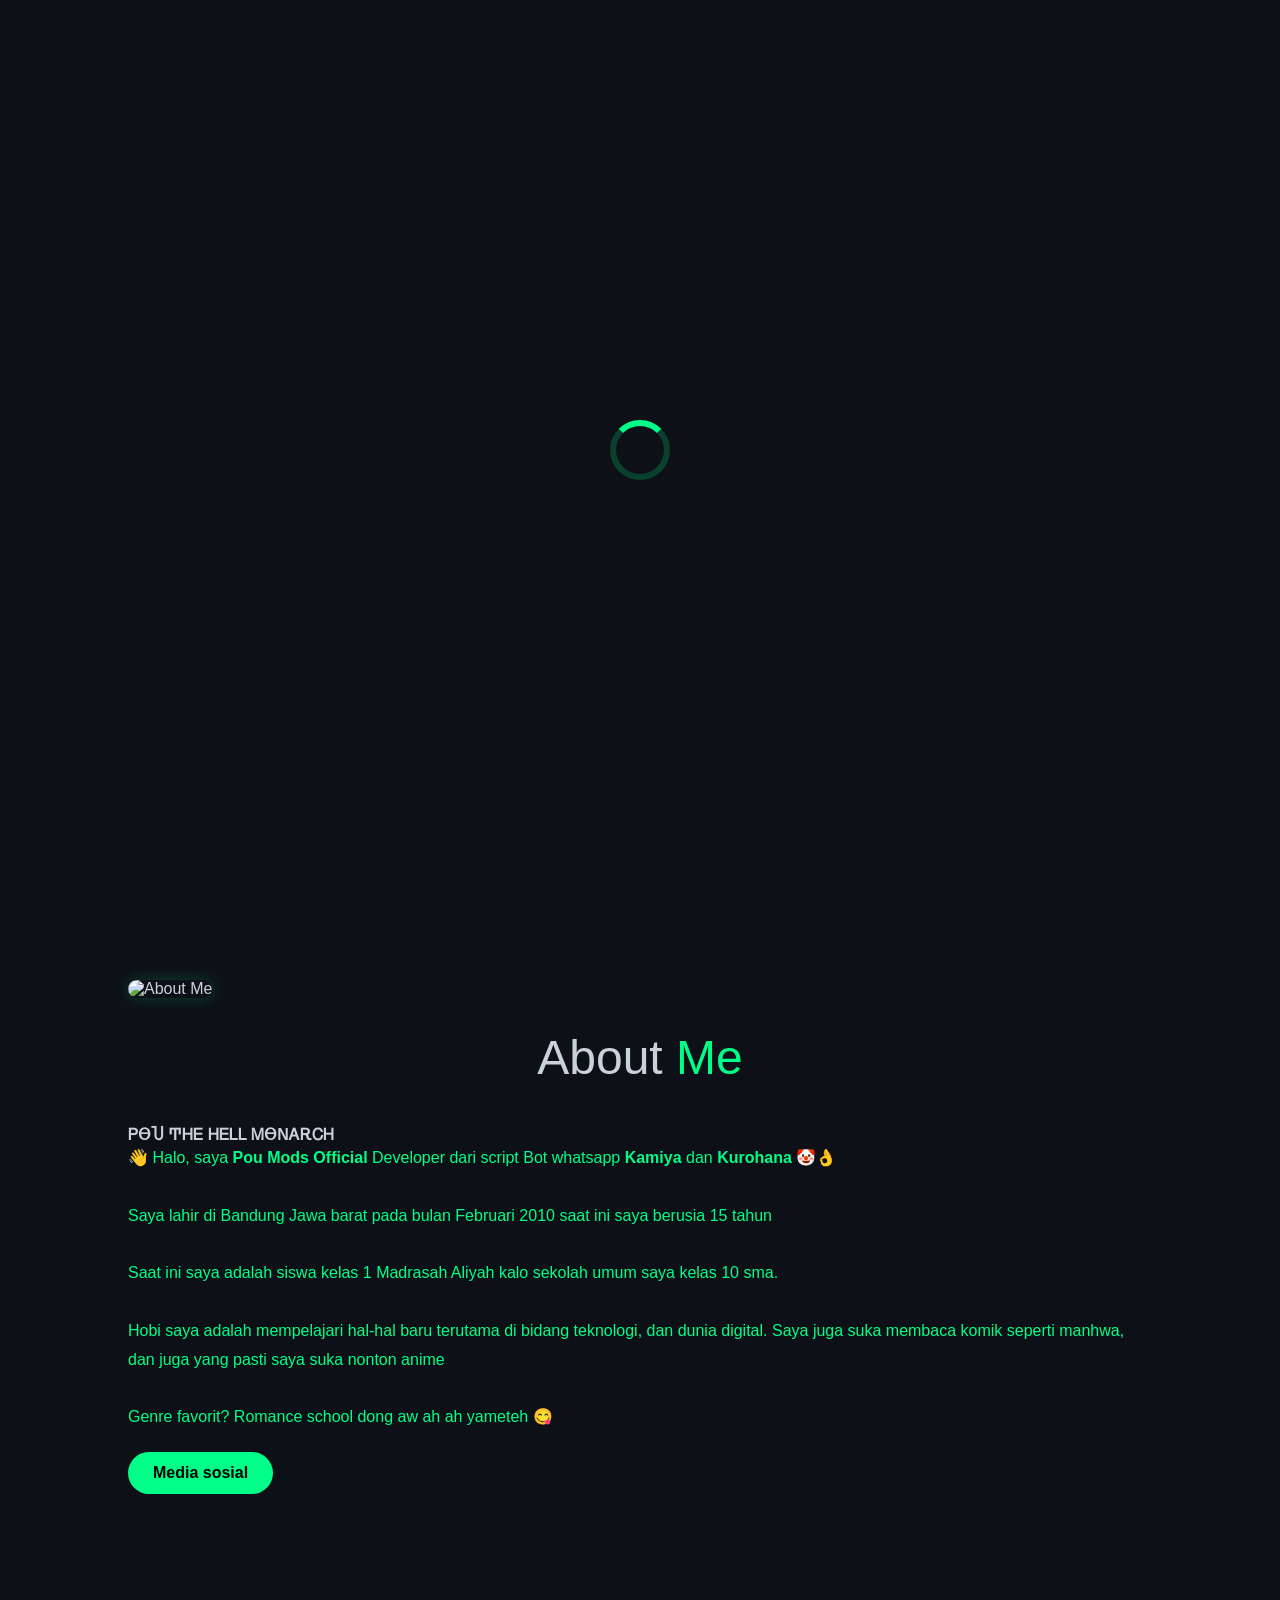
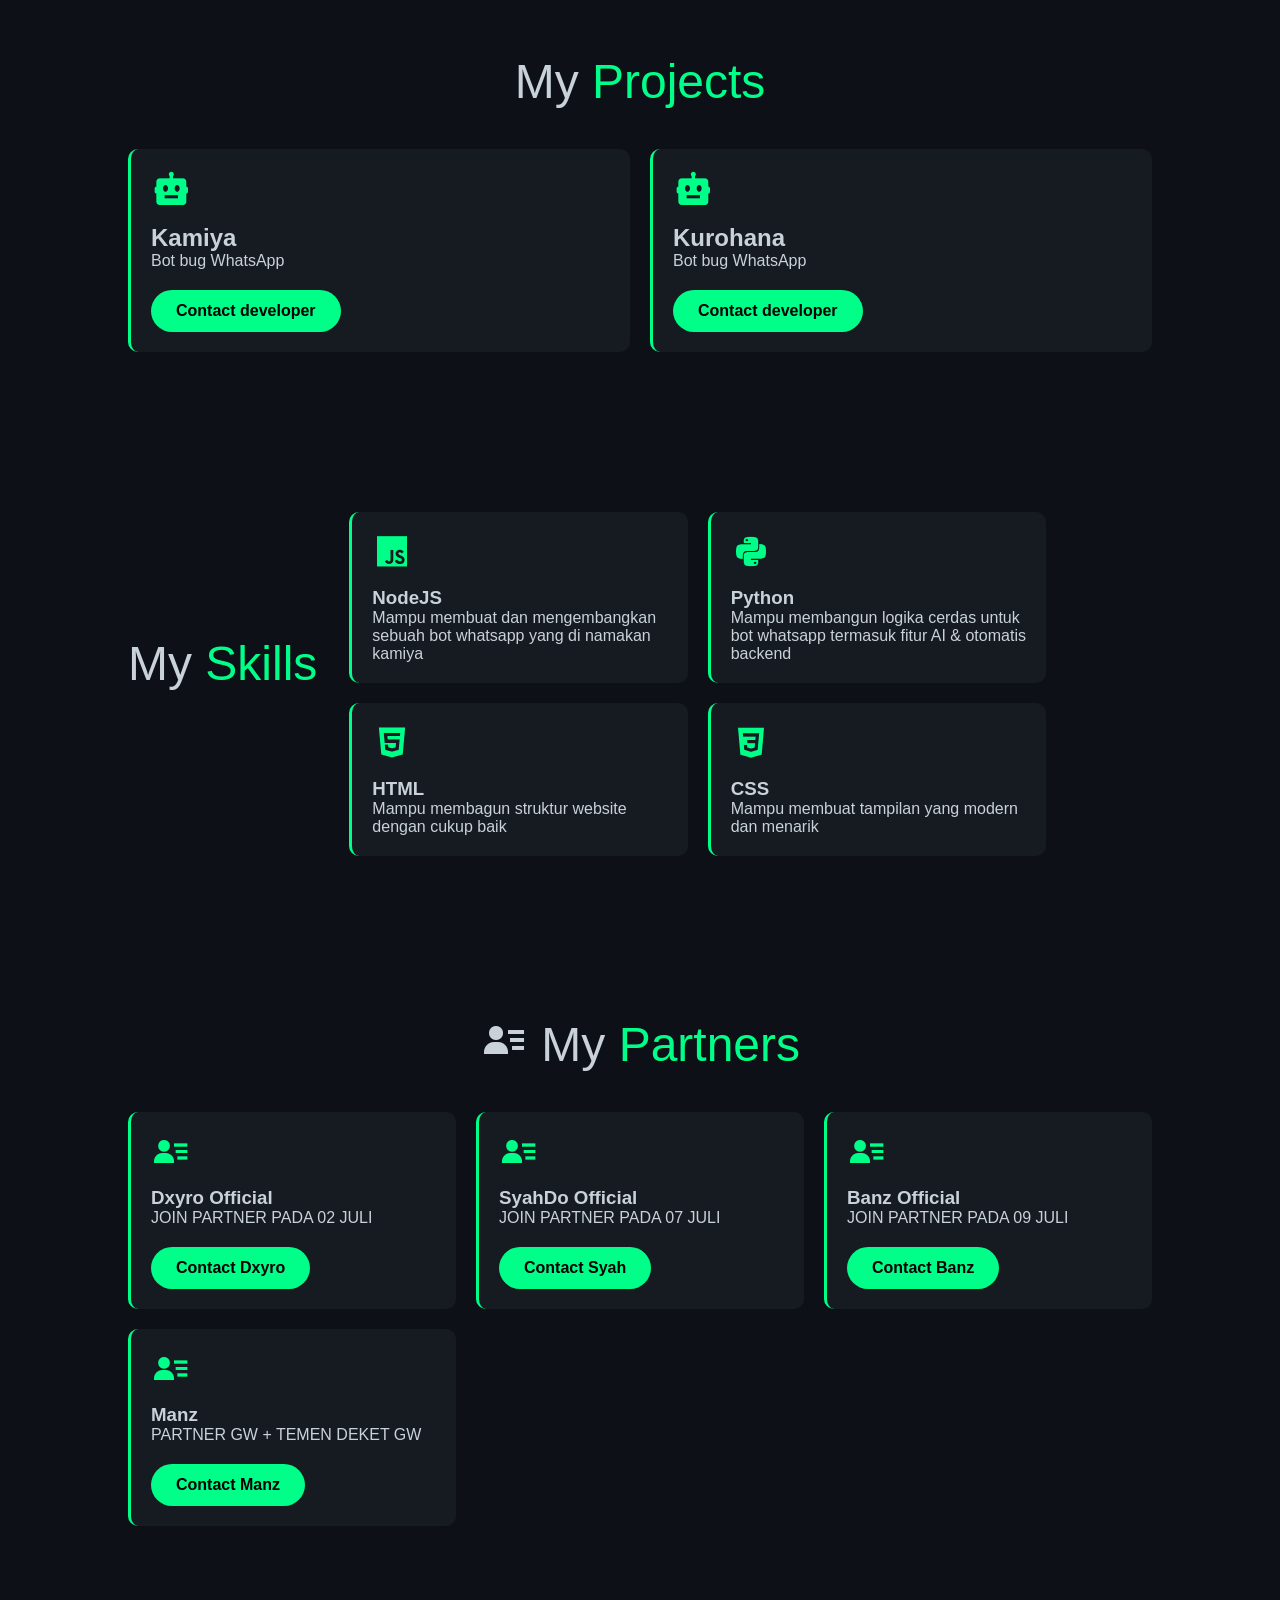
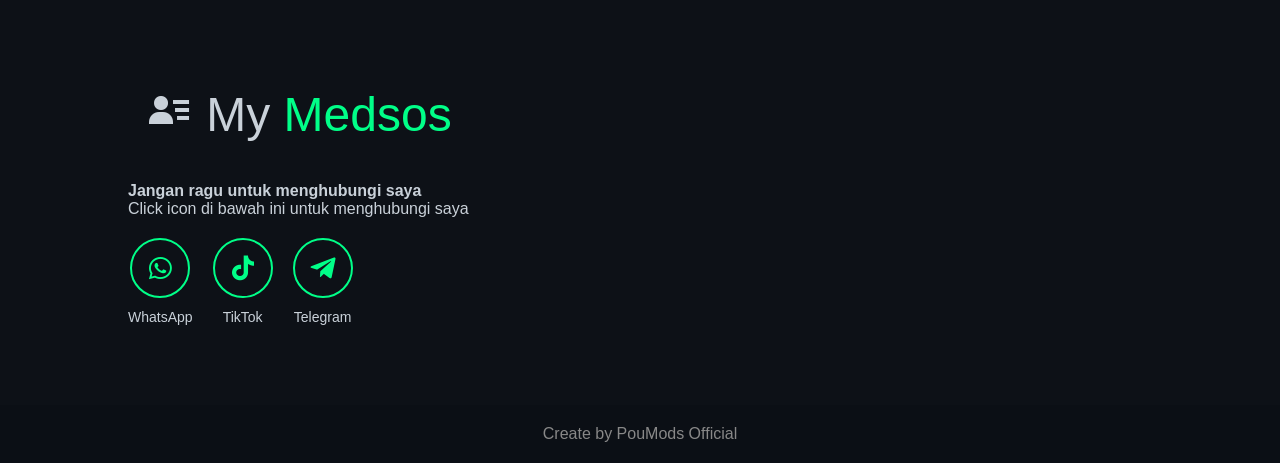
==== index.html @ e36f5d34 "index.html" ====
<!DOCTYPE html>
<html lang="en">
<head>
  <meta charset="UTF-8" />
  <meta name="viewport" content="width=device-width, initial-scale=1.0"/>
  <title>Portfolio - Pou Mods Official</title>
  <link rel="icon" type="image/png" href="favicon.png" />
  <link href="https://unpkg.com/boxicons@2.1.4/css/boxicons.min.css" rel="stylesheet" />
  <script src="https://unpkg.com/typed.js@2.1.0/dist/typed.umd.js"></script>
  <script src="https://unpkg.com/scrollreveal"></script>
  <meta name="description" content="Pou - Developer script bot whatsapp">
  <meta name="keywords" content="WhatsApp bot developer, web developer, Hosting">
  <meta property="og:title" content="Pou THE HELL MONARCH">
  <meta property="og:description" content="PouMods Official">
  <meta property="og:image" content="https://files.catbox.moe/50kcs8.jpg">
  <style>
   :root {
  --bg-color: #0d1117;
  --second-bg-color: #161b22;
  --text-color: #c9d1d9;
  --main-color: #00ff88;
}

html {
  scroll-behavior: smooth;
  overflow-x: hidden;
}

* {
  margin: 0;
  padding: 0;
  box-sizing: border-box;
  font-family: 'Poppins', sans-serif;
}
body {
  background-color: var(--bg-color);
  background-image: url('https://img1.pixhost.to/images/6988/618746518_rizzhosting.jpg');
  background-repeat: no-repeat;
  background-position: top center;
  background-size: contain;
  background-attachment: scroll;
  color: var(--text-color);
  min-height: 100vh;
  font-family: 'Poppins', sans-serif;
  overflow-x: hidden;
}

#preloader {
  background: var(--bg-color) url('https://i.gifer.com/ZZ5H.gif') no-repeat center center;
  height: 100vh;
  width: 100%;
  position: fixed;
  z-index: 999;
}

header {
  position: fixed;
  top: 0;
  left: 0;
  width: 100%;
  padding: 20px 10%;
  background: var(--second-bg-color);
  display: flex;
  justify-content: space-between;
  align-items: center;
  z-index: 100;
}

.menu-toggle {
  display: none;
  font-size: 28px;
  color: var(--main-color);
  cursor: pointer;
}

.navbar {
  display: flex;
  gap: 30px;
  align-items: center;
}

.navbar a {
  font-size: 18px;
  color: var(--text-color);
  text-decoration: none;
  position: relative;
  transition: 0.3s;
  padding: 5px 0;
}

.navbar a:hover,
.navbar a.active {
  color: var(--main-color);
}

.navbar a::after {
  content: "";
  position: absolute;
  bottom: 0;
  left: 0;
  height: 2px;
  width: 0;
  background-color: var(--main-color);
  transition: 0.3s ease;
}

.navbar a:hover::after,
.navbar a.active::after {
  width: 100%;
}

.logo {
  font-size: 25px;
  font-weight: bold;
  color: var(--main-color);
}

@media (max-width: 768px) {
  .menu-toggle {
    display: block;
    z-index: 101;
  }

  .navbar {
    position: absolute;
    top: 100%;
    right: 0;
    background: var(--second-bg-color);
    flex-direction: column;
    align-items: flex-start;
    width: 200px;
    padding: 20px;
    transform: translateX(100%);
    transition: 0.3s ease;
    box-shadow: 0 0 15px rgba(0, 255, 136, 0.2);
  }

  .navbar.active {
    transform: translateX(0);
  }

  .navbar a {
    margin: 10px 0;
  }
}

section {
  padding: 80px 10%;
  scroll-margin-top: 80px;
}

.home {
  display: flex;
  align-items: center;
  height: 100vh;
  background: url('wallpaper.jpg') no-repeat center center/cover;
}

.home-content {
  max-width: 600px;
  background: rgba(0, 255, 136, 0.05);
  border-left: 3px solid var(--main-color);
  padding: 20px 25px;
  border-radius: 15px;
  box-shadow: 0 0 15px rgba(0, 255, 136, 0.15);
}

.home-content h1,
.home-content h3,
.home-content p {
  margin-bottom: 15px;
}

.home-content h3 span {
  color: var(--main-color);
}

.btn-box {
  display: inline-block;
  padding: 12px 25px;
  background: var(--main-color);
  color: #000;
  font-weight: bold;
  border-radius: 30px;
  text-decoration: none;
  transition: 0.3s;
  margin-top: 20px;
}

.btn-box:hover {
  background: transparent;
  border: 2px solid var(--main-color);
  color: var(--main-color);
}

.home-sci {
  display: flex;
  gap: 15px;
  margin-top: 20px;
}

.home-sci a {
  width: 45px;
  height: 45px;
  border: 2px solid var(--main-color);
  border-radius: 50%;
  display: flex;
  align-items: center;
  justify-content: center;
  color: var(--main-color);
  transition: 0.3s;
  text-decoration: none;
}

.home-sci a:hover {
  background: var(--main-color);
  color: var(--bg-color);
  transform: scale(1.1);
}

.sub-title {
  font-size: 48px;
  text-align: center;
  margin-bottom: 40px;
}

.sub-title span {
  color: var(--main-color);
}

.about,
.skills {
  display: flex;
  gap: 2rem;
  flex-wrap: wrap;
  align-items: center;
}

.about-img img {
  width: 100%;
  max-width: 500px;
  border-radius: 10px;
  box-shadow: 0 0 15px rgba(0, 255, 136, 0.2);
}

.services-list {
  display: grid;
  grid-template-columns: repeat(auto-fit, minmax(250px, 1fr));
  gap: 20px;
}

.services-list div {
  background: var(--second-bg-color);
  padding: 20px;
  border-radius: 10px;
  border-left: 3px solid var(--main-color);
  transition: 0.3s;
}

.services-list div:hover {
  background: var(--main-color);
  color: #000;
}

.services-list div i {
  font-size: 40px;
  margin-bottom: 15px;
  color: var(--main-color);
}

.services-list div:hover i {
  color: #000;
}

.contact {
  display: flex;
  flex-wrap: wrap;
  gap: 2rem;
}

.last-text {
  text-align: center;
  padding: 20px;
  background: #0b0f15;
  color: #888;
}

.top {
  position: fixed;
  bottom: 20px;
  right: 20px;
}

.top i {
  background: var(--main-color);
  color: var(--bg-color);
  padding: 10px;
  border-radius: 50%;
}

.contact-icons {
  display: flex;
  gap: 20px;
  flex-wrap: wrap;
  justify-content: flex-start;
  margin-top: 20px;
}

.contact-icons .social-icon {
  display: flex;
  flex-direction: column;
  align-items: center;
  gap: 6px;
}

.contact-icons .social-icon a {
  width: 60px;
  height: 60px;
  font-size: 30px;
  border: 2px solid var(--main-color);
  border-radius: 50%;
  display: flex;
  align-items: center;
  justify-content: center;
  color: var(--main-color);
  transition: 0.3s;
  text-decoration: none;
}

.contact-icons .social-icon span {
  font-size: 14px;
  color: var(--text-color);
  margin-top: 5px;
}

.contact-icons .social-icon a:hover {
  background: var(--main-color);
  color: var(--bg-color);
  transform: scale(1.1);
}
#preloader {
  background: var(--bg-color);
  height: 100vh;
  width: 100%;
  position: fixed;
  z-index: 999;
  display: flex;
  align-items: center;
  justify-content: center;
}

.spinner {
  width: 60px;
  height: 60px;
  border: 6px solid rgba(0, 255, 136, 0.2);
  border-top: 6px solid var(--main-color);
  border-radius: 50%;
  animation: spin 1s linear infinite;
}

@keyframes spin {
  0% { transform: rotate(0deg); }
  100% { transform: rotate(360deg); }
}
  </style>
</head>
<body>
<div id="preloader">
  <div class="spinner"></div>
</div>

<header class="header">
  <div class="menu-toggle" id="menu-toggle">
    <i class='bx bx-menu'></i>
  </div>
  <nav class="navbar" id="navbar">
    <a href="#" class="active">Home</a>
    <a href="#about">About</a>
    <a href="#services">Projects</a>
    <a href="#partners">Partner</a>
    <a href="#skills">Skills</a>
    <a href="#contact">Contact</a>
  </nav>
</header>

  <section class="home">
    <div class="home-content glass-effect">
      <h3>🙋Halo saya</h3>
      <h1>PouMods Official</h1>
      <h3><span class="text"></span></h3>
      <p> Jarang terlihat bukan berarti tak terlibat masi kutunggu waktu yang pas untuk kembali berdansa </p>
      <div class="home-sci">
        <a href="https://wa.me/+6283177843144"><i class="bx bxl-whatsapp"></i></a>
        <a href="https://www.tiktok.com/@poualwayssolo?_t=ZS-8xlXAdPJHqJ&_r=1"><i class="bx bxl-tiktok"></i></a>
        <a href="https://t.me/Pouskibudi"><i class="bx bxl-telegram"></i></a>
      </div>
      <a href="#contact" class="btn-box">View social media</a>
    </div>
  </section>

  <section class="about" id="about">
    <div class="about-img">
      <img src="https://files.catbox.moe/kwe4c3.jpeg" alt="About Me">
    </div>
    <div class="about-text glass-effect">
      <div class="sub-title">About <span>Me</span></div>
      <h4>ᏢϴႮ ͲᎻᎬ ᎻᎬᏞᏞ ᎷϴΝᎪᎡᏟᎻ</h4>
      <p style="color: var(--main-color); line-height: 1.8;">
  👋 Halo, saya <strong> Pou Mods Official </strong> Developer dari script Bot whatsapp <strong>Kamiya</strong> dan <strong>Kurohana</strong> 🤡👌 <br><br>
  
  Saya lahir di Bandung Jawa barat pada bulan Februari 2010 saat ini saya berusia 15 tahun <br><br>
  
  Saat ini saya adalah siswa kelas 1 Madrasah Aliyah 
  kalo sekolah umum saya kelas 10 sma.<br><br>
  
 Hobi saya adalah mempelajari hal-hal baru terutama di bidang teknologi, dan dunia digital. Saya juga suka membaca komik seperti manhwa, dan juga yang pasti saya suka nonton anime<br><br>
  
Genre favorit? Romance school dong aw ah ah yameteh 😋
</p>
      <a href="#contact" class="btn-box">Media sosial</a>
    </div>
  </section>

  <section class="services" id="services">
    <div class="sub-title">My <span>Projects</span></div>
    <div class="services-list">
      <div>
        <i class='bx bxs-bot'></i>
        <h2>Kamiya</h2>
        <p>Bot bug WhatsApp</p>
        <a href="https://wa.me/6283177843144" class="btn-box">Contact developer</a>
      </div>
      <div>
        <i class='bx bxs-bot'></i>
        <h2>Kurohana</h2>
        <p>Bot bug WhatsApp</p>
        <a href="https://wa.me/6283177843144" class="btn-box">Contact developer</a>
      </div>
    </div>
  </section>

  <section class="skills" id="skills">
    <div class="sub-title">My <span>Skills</span></div>
    <div class="services-list">
      <div><i class='bx bxl-javascript'></i><h3>NodeJS</h3><p>Mampu membuat dan mengembangkan sebuah bot whatsapp yang di namakan kamiya</p></div>
      <div><i class='bx bxl-python'></i><h3>Python</h3><p>Mampu membangun logika cerdas untuk bot whatsapp termasuk fitur AI & otomatis backend</p></div>
      <div><i class='bx bxl-html5'></i><h3>HTML</h3><p>Mampu membagun struktur website dengan cukup baik</p></div>
      <div><i class='bx bxl-css3'></i><h3>CSS</h3><p>Mampu membuat tampilan yang modern dan menarik</p></div>
    </div>
  </section>
  
  <section class="partners" id="partners">
  <div class="sub-title"><i class='bx bxs-user-detail'></i> My <span>Partners</span></div>
  <div class="services-list">
    <div>
      <i class='bx bxs-user-detail'></i>
      <h3>Dxyro Official</h3>
      <p>JOIN PARTNER PADA 02 JULI</p>
      <a href="https://t.me/dxyroo" class="btn-box">Contact Dxyro</a>
    </div>
    <div>
      <i class='bx bxs-user-detail'></i>
      <h3>SyahDo Official</h3>
      <p>JOIN PARTNER PADA 07 JULI</p>
      <a href="https://t.me/syahv2doffc" class="btn-box">Contact Syah</a>
    </div>
    <div>
      <i class='bx bxs-user-detail'></i>
      <h3>Banz Official</h3>
      <p>JOIN PARTNER PADA 09 JULI</p>
      <a href="https://t.me/BanzXvip" class="btn-box">Contact Banz</a>
    </div>
    <div>
      <i class='bx bxs-user-detail'></i>
      <h3>Manz</h3>
      <p>PARTNER GW + TEMEN DEKET GW</p>
      <a href="https://t.me/franscrash" class="btn-box">Contact Manz</a>
    </div>
  </div>
</section>

<section class="contact" id="contact">
  <div class="contact-text glass-effect">
    <div class="sub-title">
      <i class='bx bxs-user-detail'></i> My <span>Medsos</span>
    </div>
    <h4>Jangan ragu untuk menghubungi saya</h4>
    <p>Click icon di bawah ini untuk menghubungi saya</p>

    <div class="contact-icons">
      <div class="social-icon">
        <a href="https://wa.me/+6283177843144"><i class="bx bxl-whatsapp"></i></a>
        <span>WhatsApp</span>
      </div>
      <div class="social-icon">
        <a href="https://www.tiktok.com/@poualwayssolo?_t=ZS-8xlXAdPJHqJ&_r=1"><i class="bx bxl-tiktok"></i></a>
        <span>TikTok</span>
      </div>
      <div class="social-icon">
        <a href="https://t.me/Pouskibudi"><i class="bx bxl-telegram"></i></a>
        <span>Telegram</span>
      </div>
    </div>
  </div>
</section>

<div class="last-text"><p>Create by PouMods Official</p></div>
<a href="#" class="top"><i class='bx bx-up-arrow-alt'></i></a>

<script>
  const typed = new Typed(".text", {
    strings: [
      " Hai saya Pou",
      " Developer script Kamiya dan Kuroha",
      " emm gw suka tobrut "
    ],
    typeSpeed: 85,
    backSpeed: 75,
    backDelay: 85,
    loop: true
  });

  window.addEventListener("load", function () {
    document.getElementById("preloader").style.display = "none";
  });

  ScrollReveal({
    reset: false,
    distance: '50px',
    duration: 1500,
    delay: 300,
    easing: 'ease-in-out'
  });

  ScrollReveal().reveal('.home-content', { origin: 'top', interval: 200 });
  ScrollReveal().reveal('.about-img', { origin: 'left' });
  ScrollReveal().reveal('.about-text', { origin: 'right' });
  ScrollReveal().reveal('.services-list div', { origin: 'bottom', interval: 200 });
  ScrollReveal().reveal('.skills .services-list div', { origin: 'bottom', interval: 200 });
  ScrollReveal().reveal('.contact-text', { origin: 'left' });

  const menuToggle = document.getElementById('menu-toggle');
  const navbar = document.getElementById('navbar');
  menuToggle.addEventListener('click', () => {
    navbar.classList.toggle('active');
  });
</script>
</body>
      </html>
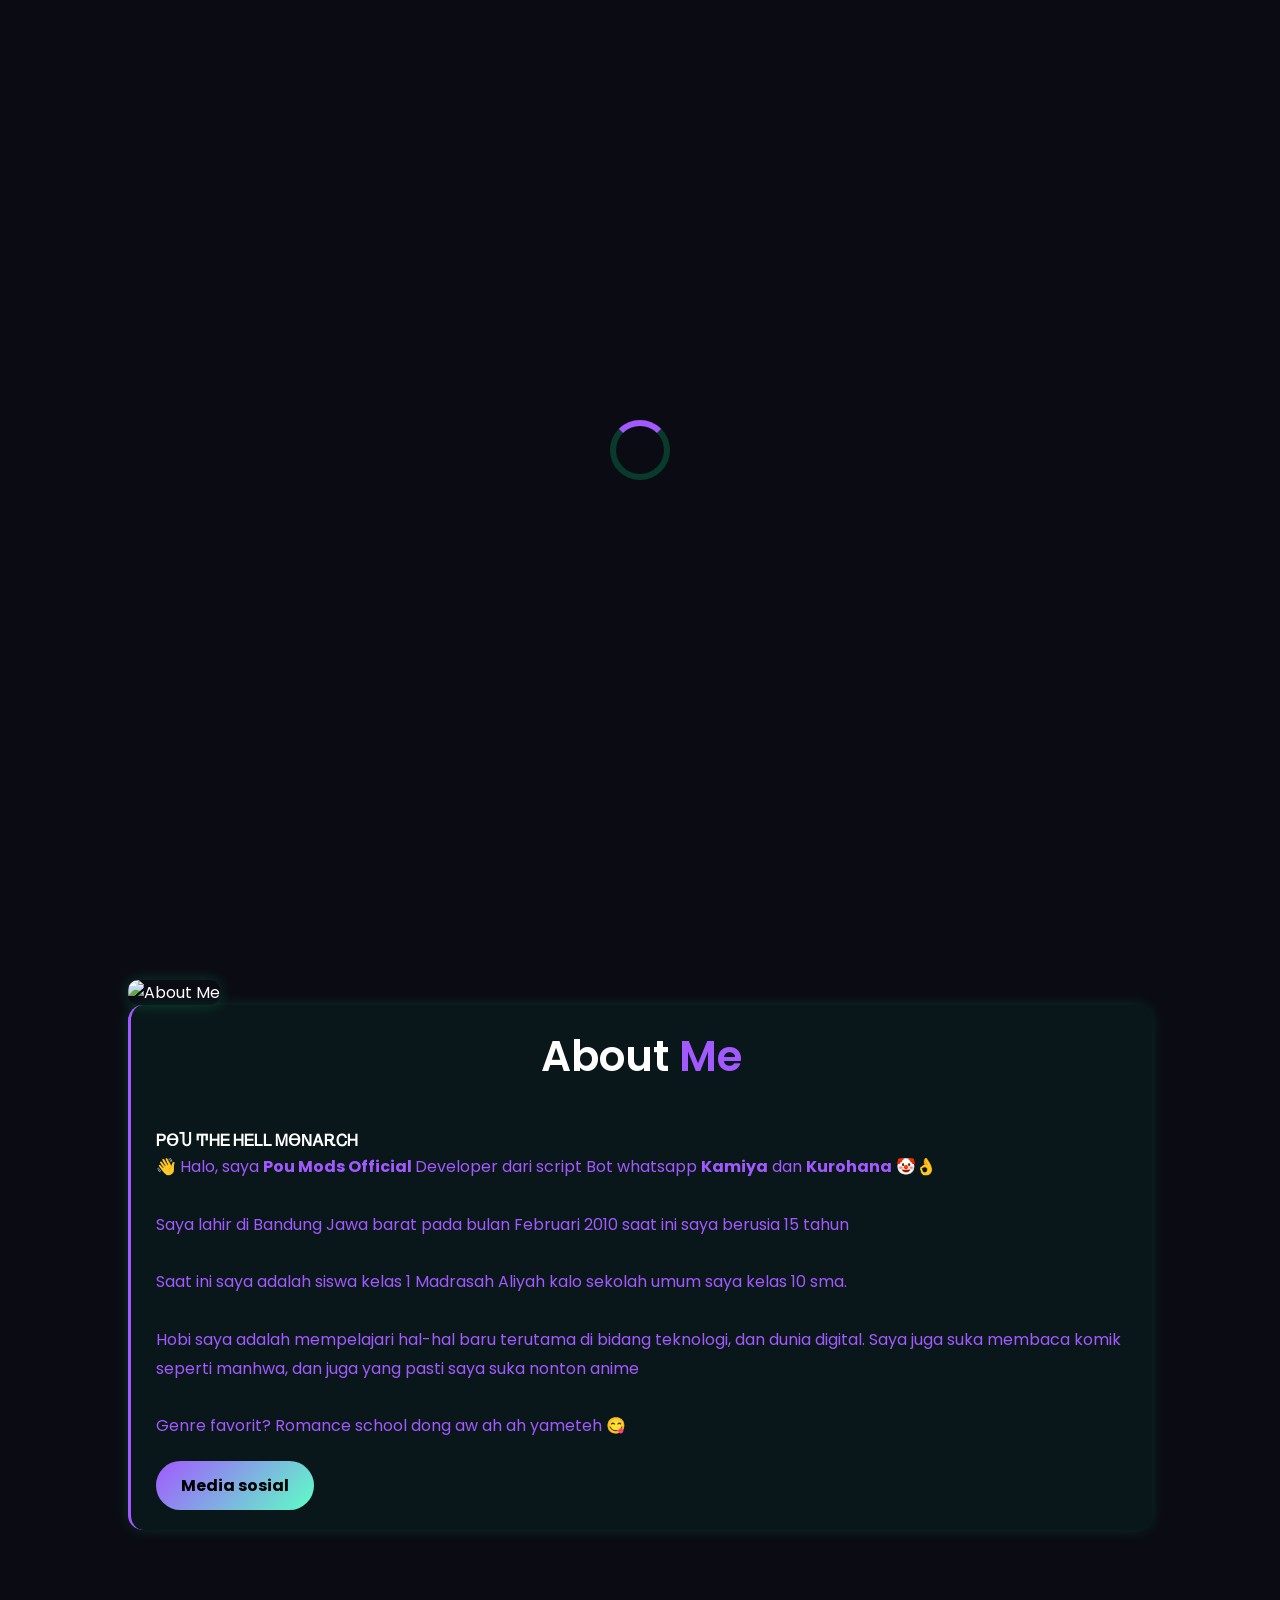
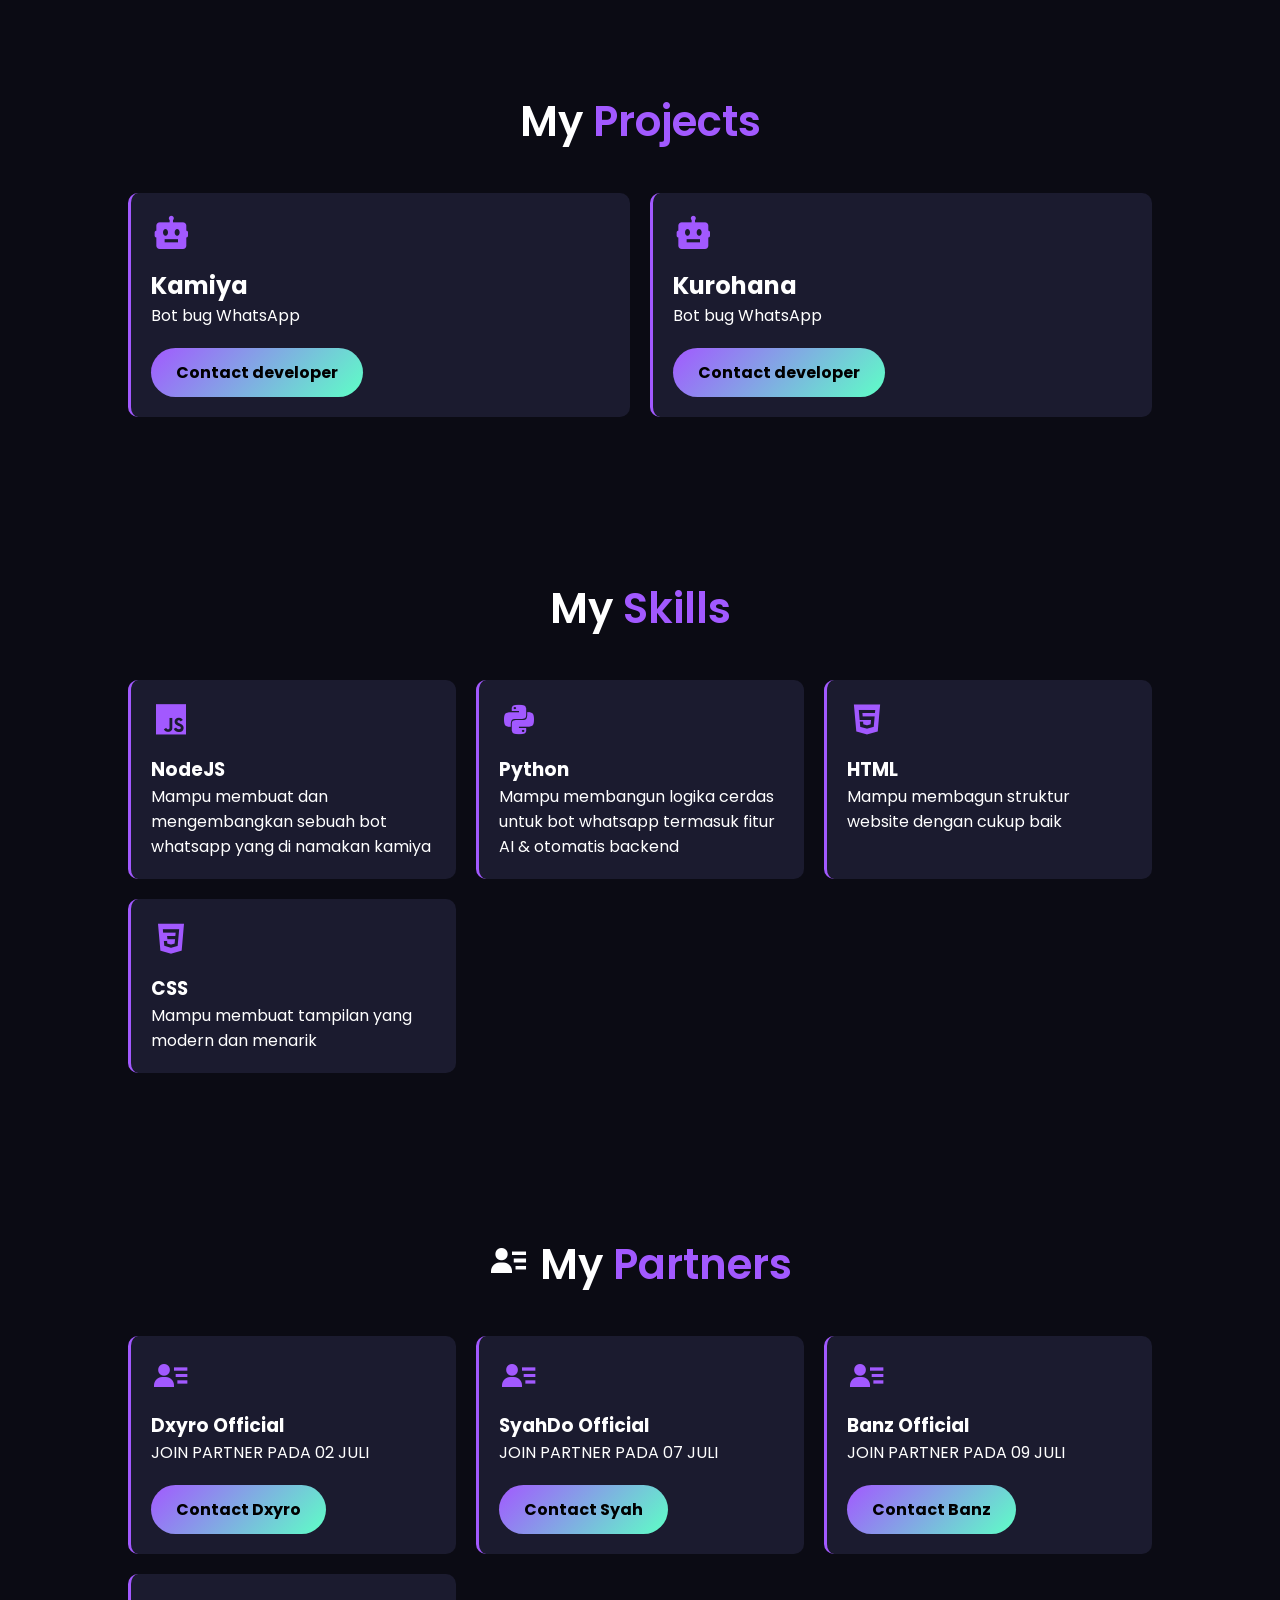
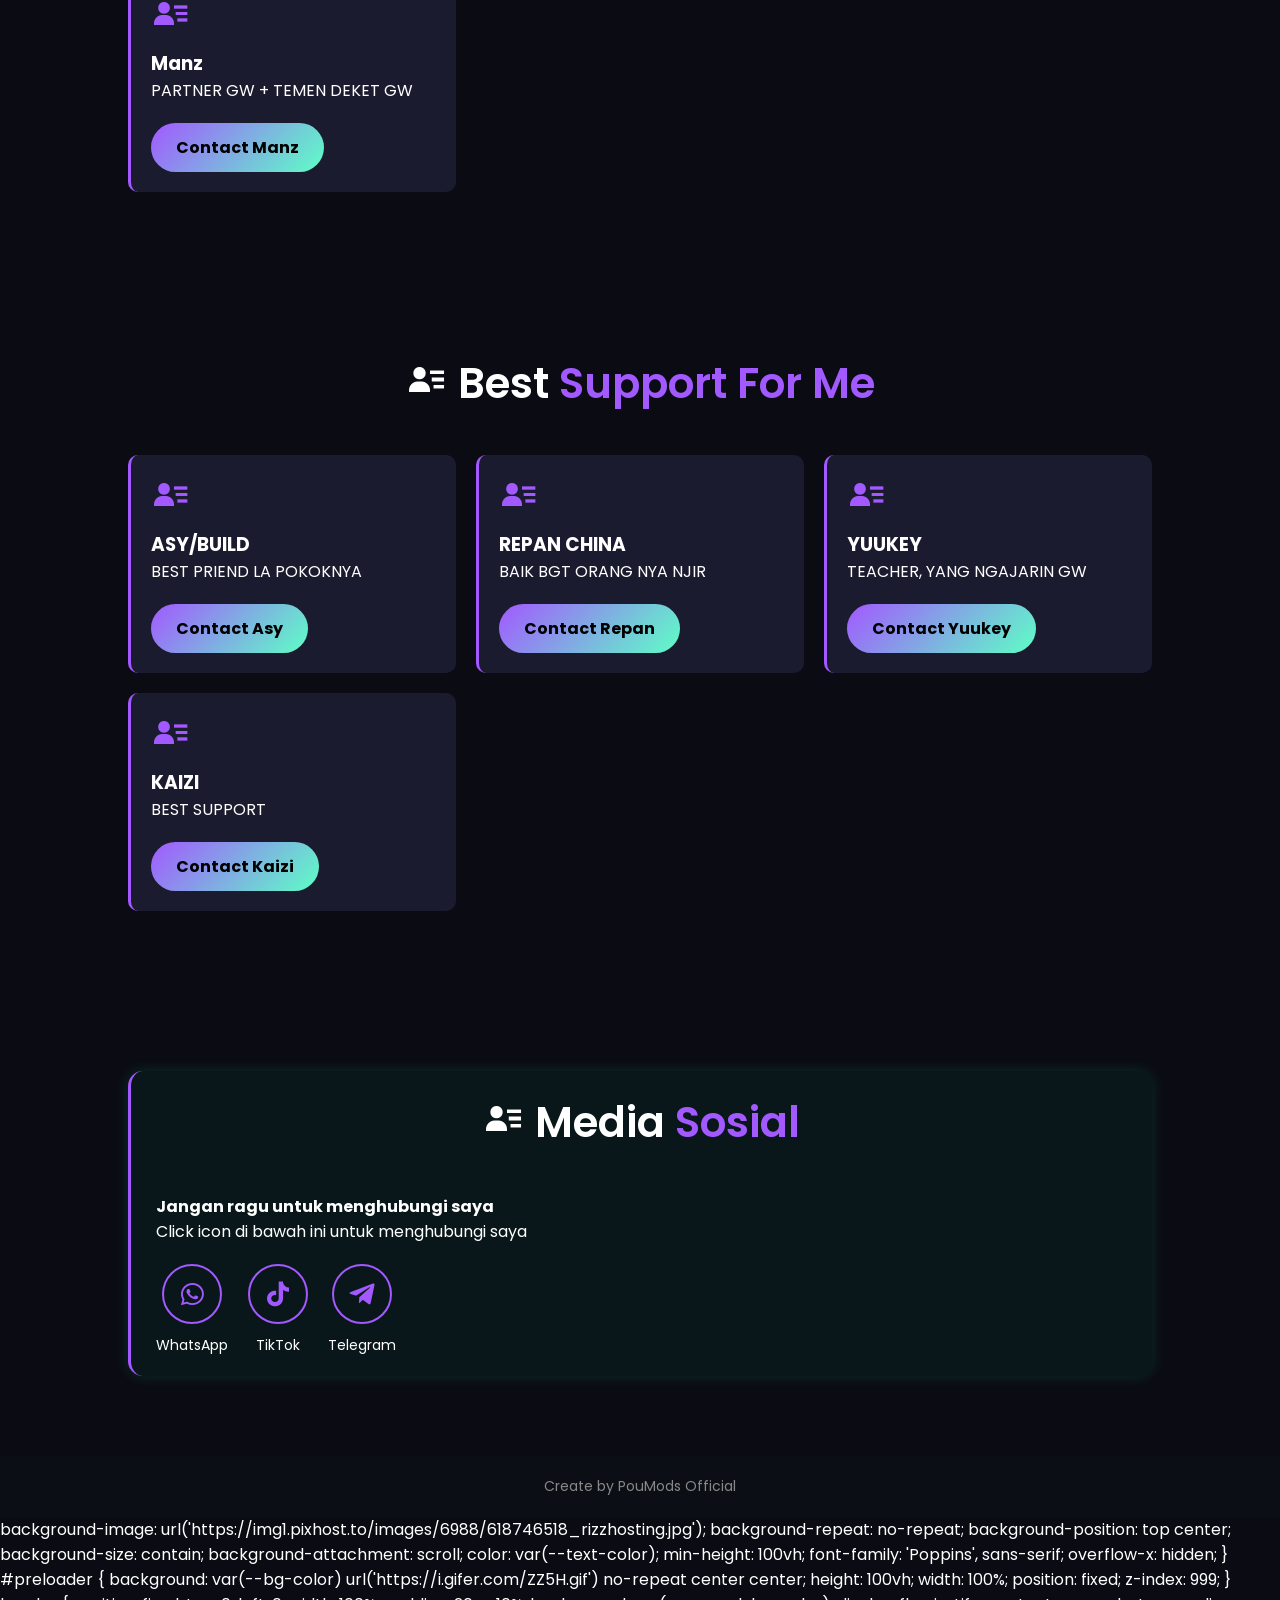
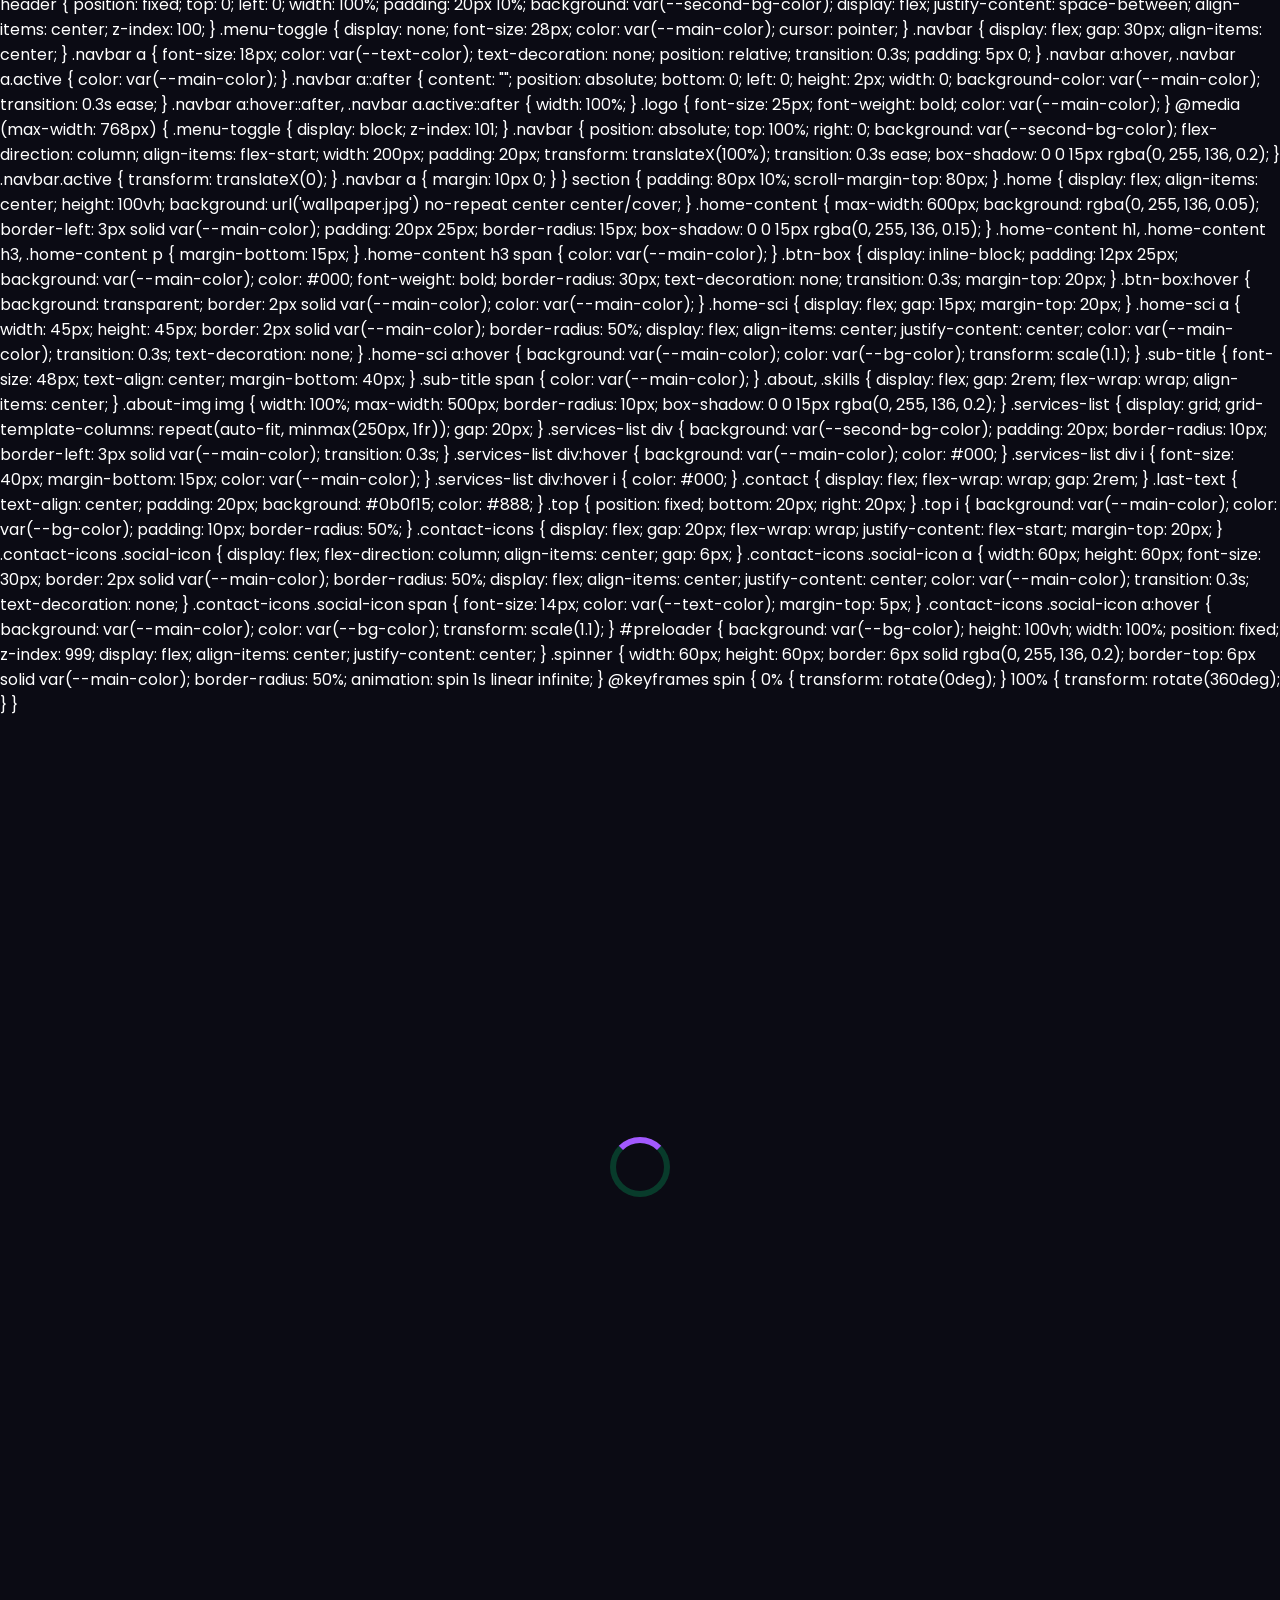
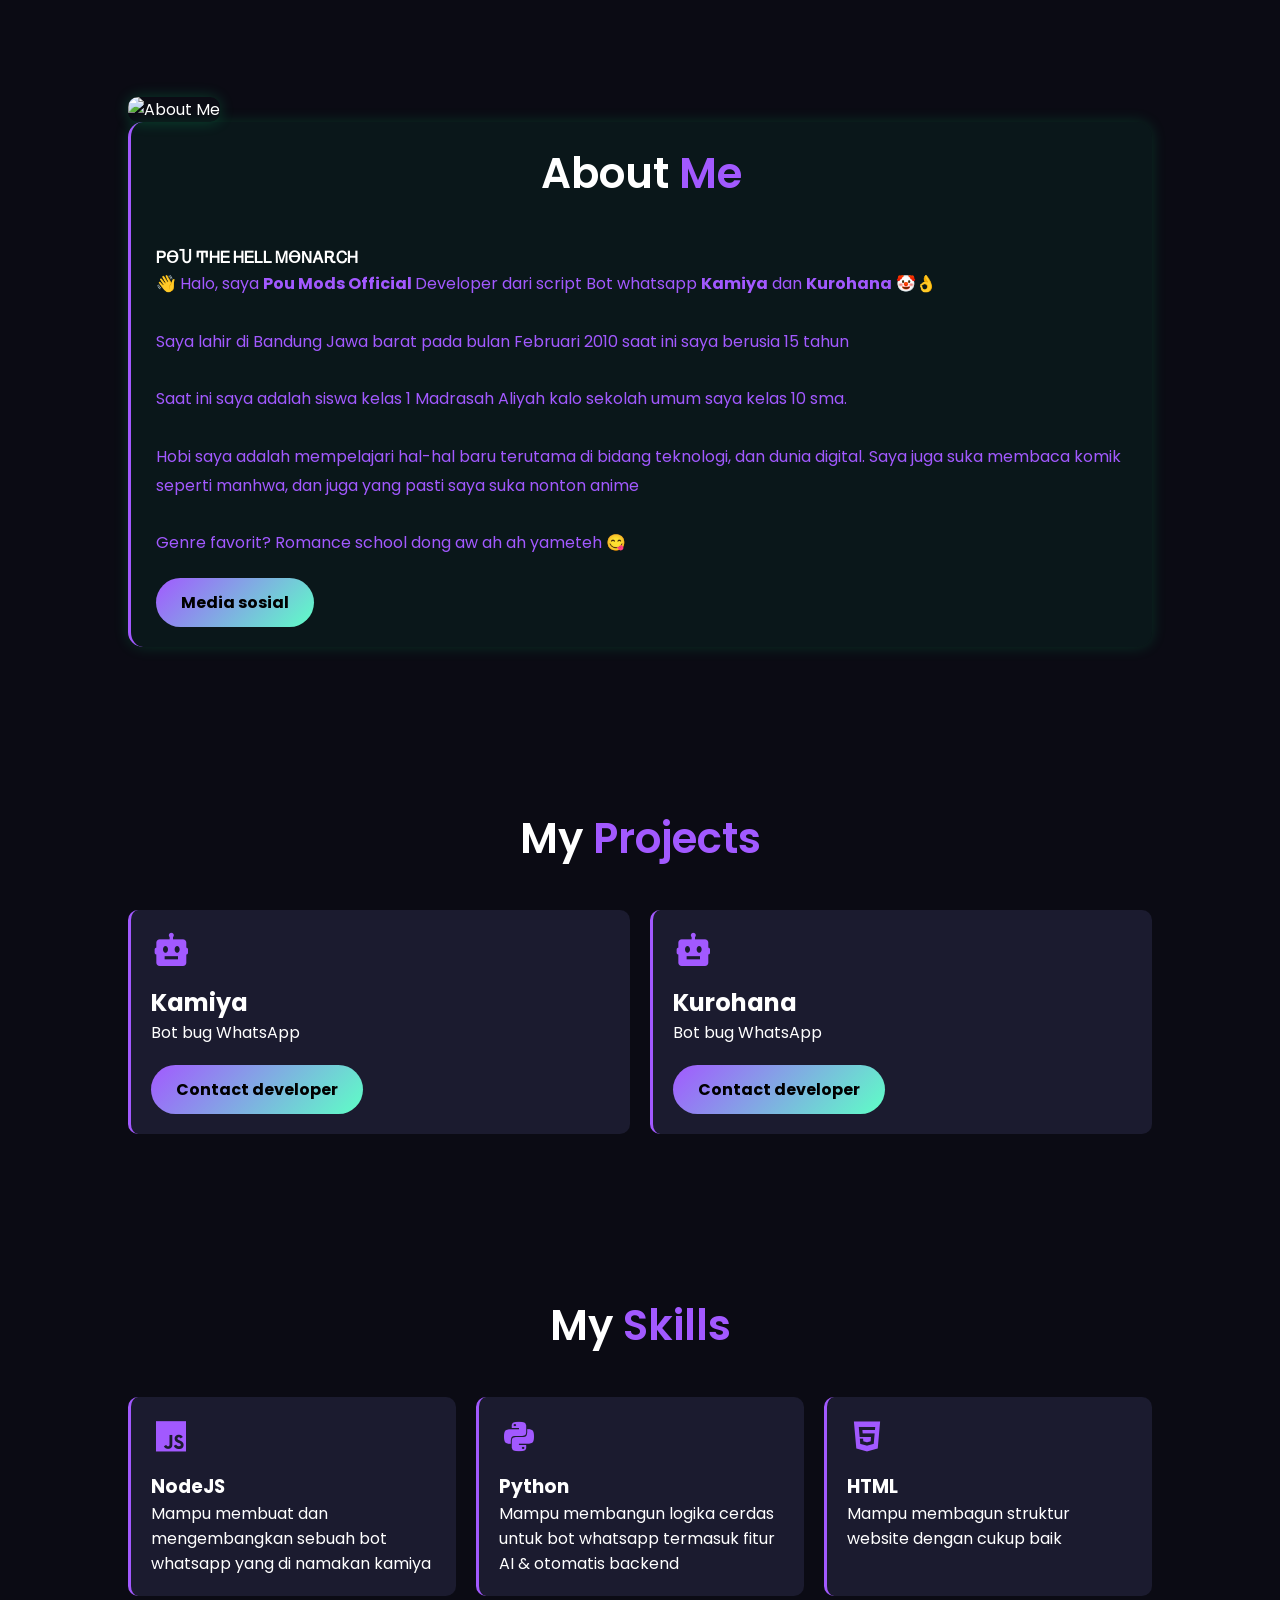
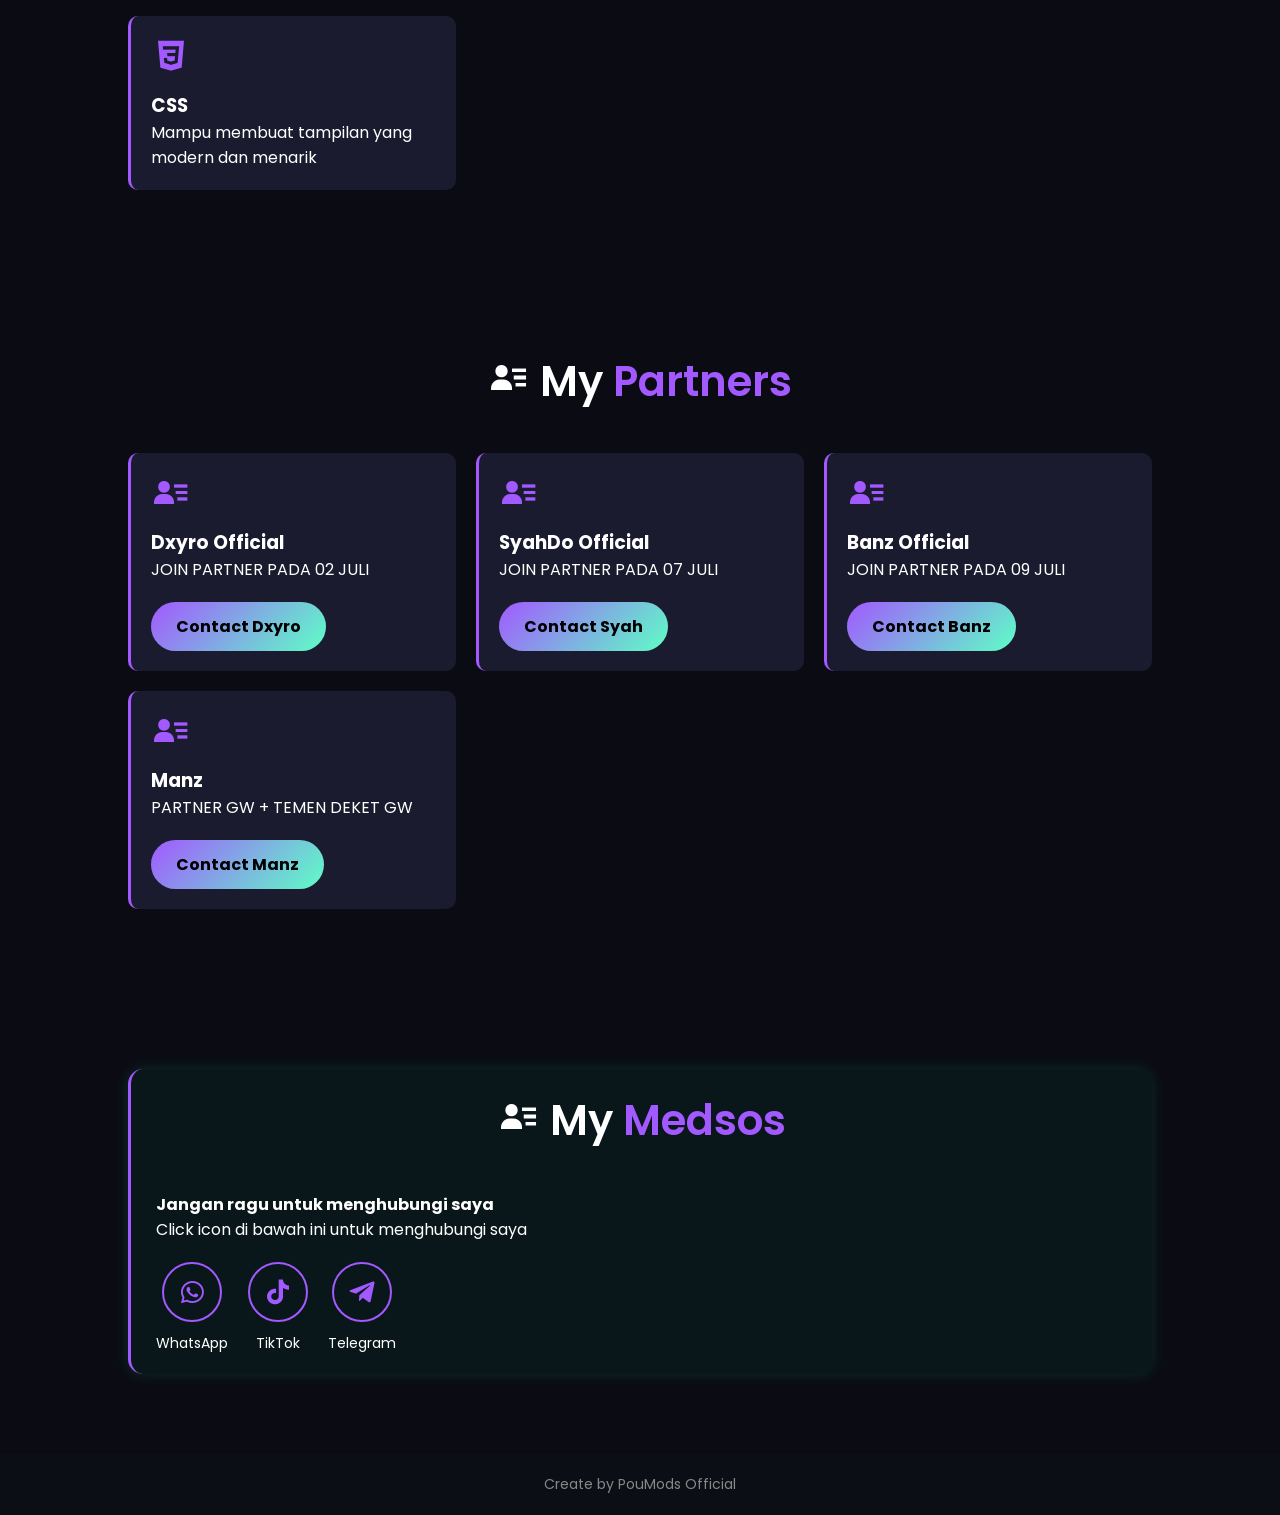
==== commit c41632ad: "index.html" ====
--- a/index.html
+++ b/index.html
@@ -1,373 +1,364 @@
 <!DOCTYPE html>
-<html lang="en">
+<html lang="id">
 <head>
   <meta charset="UTF-8" />
   <meta name="viewport" content="width=device-width, initial-scale=1.0"/>
   <title>Portfolio - Pou Mods Official</title>
   <link rel="icon" type="image/png" href="favicon.png" />
+
+  <meta name="description" content="Pou - Developer script bot WhatsApp: Kamiya, Kurohana, dan lainnya.">
+  <meta name="keywords" content="Pou Mods, WhatsApp bot, developer Indonesia, Kamiya script, Kurohana, hosting, teknologi, anak muda">
+  <meta name="author" content="Pou Mods Official">
+
+  <meta property="og:title" content="Pou THE HELL MONARCH">
+  <meta property="og:description" content="PouMods Official - Developer Bot WhatsApp Kamiya & Kurohana">
+  <meta property="og:image" content="https://files.catbox.moe/50kcs8.jpg">
+  <meta property="og:type" content="website">
+  <meta property="og:url" content="https://poumods-portfolio.example.com">
+
+  <meta name="twitter:card" content="summary_large_image">
+  <meta name="twitter:title" content="Pou Mods Official Portfolio">
+  <meta name="twitter:description" content="Developer Bot WhatsApp & Web Frontend - Usia 15 Tahun">
+  <meta name="twitter:image" content="https://files.catbox.moe/50kcs8.jpg">
+
   <link href="https://unpkg.com/boxicons@2.1.4/css/boxicons.min.css" rel="stylesheet" />
   <script src="https://unpkg.com/typed.js@2.1.0/dist/typed.umd.js"></script>
   <script src="https://unpkg.com/scrollreveal"></script>
-  <meta name="description" content="Pou - Developer script bot whatsapp">
-  <meta name="keywords" content="WhatsApp bot developer, web developer, Hosting">
-  <meta property="og:title" content="Pou THE HELL MONARCH">
-  <meta property="og:description" content="PouMods Official">
-  <meta property="og:image" content="https://files.catbox.moe/50kcs8.jpg">
+
+  <link href="https://fonts.googleapis.com/css2?family=Poppins:wght@400;600&display=swap" rel="stylesheet">
+
   <style>
-   :root {
-  --bg-color: #0d1117;
-  --second-bg-color: #161b22;
-  --text-color: #c9d1d9;
-  --main-color: #00ff88;
-}
-
-html {
-  scroll-behavior: smooth;
-  overflow-x: hidden;
-}
-
-* {
-  margin: 0;
-  padding: 0;
-  box-sizing: border-box;
-  font-family: 'Poppins', sans-serif;
-}
-body {
-  background-color: var(--bg-color);
-  background-image: url('https://img1.pixhost.to/images/6988/618746518_rizzhosting.jpg');
-  background-repeat: no-repeat;
-  background-position: top center;
-  background-size: contain;
-  background-attachment: scroll;
-  color: var(--text-color);
-  min-height: 100vh;
-  font-family: 'Poppins', sans-serif;
-  overflow-x: hidden;
-}
-
-#preloader {
-  background: var(--bg-color) url('https://i.gifer.com/ZZ5H.gif') no-repeat center center;
-  height: 100vh;
-  width: 100%;
-  position: fixed;
-  z-index: 999;
-}
-
-header {
-  position: fixed;
-  top: 0;
-  left: 0;
-  width: 100%;
-  padding: 20px 10%;
-  background: var(--second-bg-color);
-  display: flex;
-  justify-content: space-between;
-  align-items: center;
-  z-index: 100;
-}
-
-.menu-toggle {
-  display: none;
-  font-size: 28px;
-  color: var(--main-color);
-  cursor: pointer;
-}
-
-.navbar {
-  display: flex;
-  gap: 30px;
-  align-items: center;
-}
-
-.navbar a {
-  font-size: 18px;
-  color: var(--text-color);
-  text-decoration: none;
-  position: relative;
-  transition: 0.3s;
-  padding: 5px 0;
-}
-
-.navbar a:hover,
-.navbar a.active {
-  color: var(--main-color);
-}
-
-.navbar a::after {
-  content: "";
-  position: absolute;
-  bottom: 0;
-  left: 0;
-  height: 2px;
-  width: 0;
-  background-color: var(--main-color);
-  transition: 0.3s ease;
-}
-
-.navbar a:hover::after,
-.navbar a.active::after {
-  width: 100%;
-}
-
-.logo {
-  font-size: 25px;
-  font-weight: bold;
-  color: var(--main-color);
-}
-
-@media (max-width: 768px) {
-  .menu-toggle {
-    display: block;
-    z-index: 101;
-  }
-
-  .navbar {
-    position: absolute;
-    top: 100%;
-    right: 0;
-    background: var(--second-bg-color);
-    flex-direction: column;
-    align-items: flex-start;
-    width: 200px;
-    padding: 20px;
-    transform: translateX(100%);
-    transition: 0.3s ease;
-    box-shadow: 0 0 15px rgba(0, 255, 136, 0.2);
-  }
-
-  .navbar.active {
-    transform: translateX(0);
-  }
-
-  .navbar a {
-    margin: 10px 0;
-  }
-}
-
-section {
-  padding: 80px 10%;
-  scroll-margin-top: 80px;
-}
-
-.home {
-  display: flex;
-  align-items: center;
-  height: 100vh;
-  background: url('wallpaper.jpg') no-repeat center center/cover;
-}
-
-.home-content {
-  max-width: 600px;
-  background: rgba(0, 255, 136, 0.05);
-  border-left: 3px solid var(--main-color);
-  padding: 20px 25px;
-  border-radius: 15px;
-  box-shadow: 0 0 15px rgba(0, 255, 136, 0.15);
-}
-
-.home-content h1,
-.home-content h3,
-.home-content p {
-  margin-bottom: 15px;
-}
-
-.home-content h3 span {
-  color: var(--main-color);
-}
-
-.btn-box {
-  display: inline-block;
-  padding: 12px 25px;
-  background: var(--main-color);
-  color: #000;
-  font-weight: bold;
-  border-radius: 30px;
-  text-decoration: none;
-  transition: 0.3s;
-  margin-top: 20px;
-}
-
-.btn-box:hover {
-  background: transparent;
-  border: 2px solid var(--main-color);
-  color: var(--main-color);
-}
-
-.home-sci {
-  display: flex;
-  gap: 15px;
-  margin-top: 20px;
-}
-
-.home-sci a {
-  width: 45px;
-  height: 45px;
-  border: 2px solid var(--main-color);
-  border-radius: 50%;
-  display: flex;
-  align-items: center;
-  justify-content: center;
-  color: var(--main-color);
-  transition: 0.3s;
-  text-decoration: none;
-}
-
-.home-sci a:hover {
-  background: var(--main-color);
-  color: var(--bg-color);
-  transform: scale(1.1);
-}
-
-.sub-title {
-  font-size: 48px;
-  text-align: center;
-  margin-bottom: 40px;
-}
-
-.sub-title span {
-  color: var(--main-color);
-}
-
-.about,
-.skills {
-  display: flex;
-  gap: 2rem;
-  flex-wrap: wrap;
-  align-items: center;
-}
-
-.about-img img {
-  width: 100%;
-  max-width: 500px;
-  border-radius: 10px;
-  box-shadow: 0 0 15px rgba(0, 255, 136, 0.2);
-}
-
-.services-list {
-  display: grid;
-  grid-template-columns: repeat(auto-fit, minmax(250px, 1fr));
-  gap: 20px;
-}
-
-.services-list div {
-  background: var(--second-bg-color);
-  padding: 20px;
-  border-radius: 10px;
-  border-left: 3px solid var(--main-color);
-  transition: 0.3s;
-}
-
-.services-list div:hover {
-  background: var(--main-color);
-  color: #000;
-}
-
-.services-list div i {
-  font-size: 40px;
-  margin-bottom: 15px;
-  color: var(--main-color);
-}
-
-.services-list div:hover i {
-  color: #000;
-}
-
-.contact {
-  display: flex;
-  flex-wrap: wrap;
-  gap: 2rem;
-}
-
-.last-text {
-  text-align: center;
-  padding: 20px;
-  background: #0b0f15;
-  color: #888;
-}
-
-.top {
-  position: fixed;
-  bottom: 20px;
-  right: 20px;
-}
-
-.top i {
-  background: var(--main-color);
-  color: var(--bg-color);
-  padding: 10px;
-  border-radius: 50%;
-}
-
-.contact-icons {
-  display: flex;
-  gap: 20px;
-  flex-wrap: wrap;
-  justify-content: flex-start;
-  margin-top: 20px;
-}
-
-.contact-icons .social-icon {
-  display: flex;
-  flex-direction: column;
-  align-items: center;
-  gap: 6px;
-}
-
-.contact-icons .social-icon a {
-  width: 60px;
-  height: 60px;
-  font-size: 30px;
-  border: 2px solid var(--main-color);
-  border-radius: 50%;
-  display: flex;
-  align-items: center;
-  justify-content: center;
-  color: var(--main-color);
-  transition: 0.3s;
-  text-decoration: none;
-}
-
-.contact-icons .social-icon span {
-  font-size: 14px;
-  color: var(--text-color);
-  margin-top: 5px;
-}
-
-.contact-icons .social-icon a:hover {
-  background: var(--main-color);
-  color: var(--bg-color);
-  transform: scale(1.1);
-}
-#preloader {
-  background: var(--bg-color);
-  height: 100vh;
-  width: 100%;
-  position: fixed;
-  z-index: 999;
-  display: flex;
-  align-items: center;
-  justify-content: center;
-}
-
-.spinner {
-  width: 60px;
-  height: 60px;
-  border: 6px solid rgba(0, 255, 136, 0.2);
-  border-top: 6px solid var(--main-color);
-  border-radius: 50%;
-  animation: spin 1s linear infinite;
-}
-
-@keyframes spin {
-  0% { transform: rotate(0deg); }
-  100% { transform: rotate(360deg); }
-}
+    :root {
+      --bg-color: #0b0b14;
+      --second-bg-color: #1b1b2f;
+      --text-color: #ffffff;
+      --main-color: #a259ff;
+    }
+
+    * {
+      margin: 0;
+      padding: 0;
+      box-sizing: border-box;
+      font-family: 'Poppins', sans-serif;
+    }
+
+    html {
+      scroll-behavior: smooth;
+      overflow-x: hidden;
+    }
+
+    body {
+      background-color: var(--bg-color);
+      background-image: url('https://img1.pixhost.to/images/6988/618746518_rizzhosting.jpg');
+      background-repeat: no-repeat;
+      background-position: top center;
+      background-size: contain;
+      background-attachment: scroll;
+      color: var(--text-color);
+      min-height: 100vh;
+      overflow-x: hidden;
+    }
+
+    #preloader {
+      background: var(--bg-color);
+      height: 100vh;
+      width: 100%;
+      position: fixed;
+      z-index: 999;
+      display: flex;
+      align-items: center;
+      justify-content: center;
+    }
+
+    .spinner {
+      width: 60px;
+      height: 60px;
+      border: 6px solid rgba(0, 255, 136, 0.2);
+      border-top: 6px solid var(--main-color);
+      border-radius: 50%;
+      animation: spin 1s linear infinite;
+    }
+
+    @keyframes spin {
+      0% { transform: rotate(0deg); }
+      100% { transform: rotate(360deg); }
+    }
+
+    header {
+      position: fixed;
+      top: 0;
+      left: 0;
+      width: 100%;
+      padding: 20px 10%;
+      background: var(--second-bg-color);
+      display: flex;
+      justify-content: space-between;
+      align-items: center;
+      z-index: 100;
+    }
+
+    .logo {
+      font-size: 25px;
+      font-weight: bold;
+      color: var(--main-color);
+    }
+
+    .menu-toggle {
+      display: none;
+      font-size: 28px;
+      color: var(--main-color);
+      cursor: pointer;
+    }
+
+    .navbar {
+      display: flex;
+      gap: 30px;
+      align-items: center;
+    }
+
+    .navbar a {
+      font-size: 18px;
+      color: var(--text-color);
+      text-decoration: none;
+      position: relative;
+      transition: 0.3s;
+      padding: 5px 0;
+    }
+
+    .navbar a:hover,
+    .navbar a.active {
+      color: var(--main-color);
+    }
+
+    .navbar a::after {
+      content: "";
+      position: absolute;
+      bottom: 0;
+      left: 0;
+      height: 2px;
+      width: 0;
+      background-color: var(--main-color);
+      transition: 0.3s ease;
+    }
+
+    .navbar a:hover::after,
+    .navbar a.active::after {
+      width: 100%;
+    }
+
+    @media (max-width: 768px) {
+      .menu-toggle {
+        display: block;
+        z-index: 101;
+      }
+
+      .navbar {
+        position: absolute;
+        top: 100%;
+        right: 0;
+        background: var(--second-bg-color);
+        flex-direction: column;
+        align-items: flex-start;
+        width: 200px;
+        padding: 20px;
+        transform: translateX(100%);
+        transition: 0.3s ease;
+        box-shadow: 0 0 15px rgba(0, 255, 136, 0.2);
+      }
+
+      .navbar.active {
+        transform: translateX(0);
+      }
+
+      .navbar a {
+        margin: 10px 0;
+      }
+    }
+
+    section {
+      padding: 80px 10%;
+      scroll-margin-top: 80px;
+    }
+
+    .sub-title {
+      font-size: 42px;
+      text-align: center;
+      margin-bottom: 40px;
+      font-weight: 600;
+    }
+
+    .sub-title span {
+      color: var(--main-color);
+    }
+
+    .btn-box {
+      display: inline-block;
+      padding: 12px 25px;
+      background: linear-gradient(135deg, #a259ff, #5effc6);
+      color: #000;
+      font-weight: bold;
+      border-radius: 30px;
+      text-decoration: none;
+      transition: 0.3s;
+      margin-top: 20px;
+    }
+
+    .btn-box:hover {
+      background: transparent;
+      border: 2px solid var(--main-color);
+      color: var(--main-color);
+    }
+
+    .glass-effect {
+      background: rgba(0, 255, 136, 0.05);
+      border-left: 3px solid var(--main-color);
+      padding: 20px 25px;
+      border-radius: 15px;
+      box-shadow: 0 0 15px rgba(0, 255, 136, 0.15);
+    }
+
+    .home {
+      display: flex;
+      align-items: center;
+      height: 100vh;
+      background: url('wallpaper.jpg') no-repeat center center/cover;
+    }
+
+    .home-content h1, .home-content h3, .home-content p {
+      margin-bottom: 15px;
+    }
+
+    .home-content h3 span {
+      color: var(--main-color);
+    }
+
+    .home-sci {
+      display: flex;
+      gap: 15px;
+      margin-top: 20px;
+    }
+
+    .home-sci a {
+      width: 45px;
+      height: 45px;
+      border: 2px solid var(--main-color);
+      border-radius: 50%;
+      display: flex;
+      align-items: center;
+      justify-content: center;
+      color: var(--main-color);
+      transition: 0.3s;
+      text-decoration: none;
+    }
+
+    .home-sci a:hover {
+      background: var(--main-color);
+      color: var(--bg-color);
+      transform: scale(1.1);
+    }
+
+    .services-list {
+      display: grid;
+      grid-template-columns: repeat(auto-fit, minmax(250px, 1fr));
+      gap: 20px;
+    }
+    
+    .about-img img {
+      width: 100%;
+      max-width: 500px;
+      border-radius: 10px;
+      box-shadow: 0 0 15px rgba(0, 255, 136, 0.2);
+    }
+
+    .services-list div {
+      background: var(--second-bg-color);
+      padding: 20px;
+      border-radius: 10px;
+      border-left: 3px solid var(--main-color);
+      transition: 0.3s;
+    }
+
+    .services-list div:hover {
+      background: var(--main-color);
+      color: #000;
+    }
+
+    .services-list div i {
+      font-size: 40px;
+      margin-bottom: 15px;
+      color: var(--main-color);
+    }
+
+    .services-list div:hover i {
+      color: #000;
+    }
+
+    .last-text {
+      text-align: center;
+      padding: 20px;
+      background: #0b0f15;
+      color: #888;
+      font-size: 14px;
+    }
+
+    .top {
+      position: fixed;
+      bottom: 20px;
+      right: 20px;
+    }
+
+    .top i {
+      background: var(--main-color);
+      color: var(--bg-color);
+      padding: 10px;
+      border-radius: 50%;
+    }
+
+    .contact-icons {
+      display: flex;
+      gap: 20px;
+      flex-wrap: wrap;
+      justify-content: flex-start;
+      margin-top: 20px;
+    }
+
+    .contact-icons .social-icon {
+      display: flex;
+      flex-direction: column;
+      align-items: center;
+      gap: 6px;
+    }
+
+    .contact-icons .social-icon a {
+      width: 60px;
+      height: 60px;
+      font-size: 30px;
+      border: 2px solid var(--main-color);
+      border-radius: 50%;
+      display: flex;
+      align-items: center;
+      justify-content: center;
+      color: var(--main-color);
+      transition: 0.3s;
+      text-decoration: none;
+    }
+
+    .contact-icons .social-icon span {
+      font-size: 14px;
+      color: var(--text-color);
+      margin-top: 5px;
+    }
+
+    .contact-icons .social-icon a:hover {
+      background: var(--main-color);
+      color: var(--bg-color);
+      transform: scale(1.1);
+    }
   </style>
 </head>
+
 <body>
-<div id="preloader">
-  <div class="spinner"></div>
-</div>
+  <div id="preloader"><div class="spinner"></div></div>
 
 <header class="header">
   <div class="menu-toggle" id="menu-toggle">
@@ -377,8 +368,9 @@
     <a href="#" class="active">Home</a>
     <a href="#about">About</a>
     <a href="#services">Projects</a>
+    <a href="#skills">Skills</a>
     <a href="#partners">Partner</a>
-    <a href="#skills">Skills</a>
+    <a href="#tqto">Thanks to</a>
     <a href="#contact">Contact</a>
   </nav>
 </header>
@@ -479,6 +471,549 @@
   </div>
 </section>
 
+
+<section class="tqto" id="tqto">
+  <div class="sub-title"><i class='bx bxs-user-detail'></i> Best <span> Support For Me </span></div>
+  <div class="services-list">
+    <div>
+      <i class='bx bxs-user-detail'></i>
+      <h3>ASY/BUILD</h3>
+      <p>BEST PRIEND LA POKOKNYA</p>
+      <a href="https://t.me/Zexrov1" class="btn-box">Contact Asy</a>
+    </div>
+    <div>
+      <i class='bx bxs-user-detail'></i>
+      <h3>REPAN CHINA</h3>
+      <p>BAIK BGT ORANG NYA NJIR</p>
+      <a href="https://t.me/RepSikma" class="btn-box">Contact Repan</a>
+    </div>
+    <div>
+      <i class='bx bxs-user-detail'></i>
+      <h3>YUUKEY</h3>
+      <p>TEACHER, YANG NGAJARIN GW</p>
+      <a href="https://t.me/YuukeyD7eppeli" class="btn-box">Contact Yuukey</a>
+    </div>
+        <div>
+      <i class='bx bxs-user-detail'></i>
+      <h3>KAIZI</h3>
+      <p>BEST SUPPORT</p>
+      <a href="https://t.me/KaiziDsini" class="btn-box">Contact Kaizi</a>
+    </div>
+  </div>
+</section>
+
+<section class="contact" id="contact">
+  <div class="contact-text glass-effect">
+    <div class="sub-title">
+      <i class='bx bxs-user-detail'></i> Media <span>Sosial</span>
+    </div>
+    <h4>Jangan ragu untuk menghubungi saya</h4>
+    <p>Click icon di bawah ini untuk menghubungi saya</p>
+
+    <div class="contact-icons">
+      <div class="social-icon">
+        <a href="https://wa.me/+6283177843144"><i class="bx bxl-whatsapp"></i></a>
+        <span>WhatsApp</span>
+      </div>
+      <div class="social-icon">
+        <a href="https://www.tiktok.com/@poualwayssolo?_t=ZS-8xlXAdPJHqJ&_r=1"><i class="bx bxl-tiktok"></i></a>
+        <span>TikTok</span>
+      </div>
+      <div class="social-icon">
+        <a href="https://t.me/Pouskibudi"><i class="bx bxl-telegram"></i></a>
+        <span>Telegram</span>
+      </div>
+    </div>
+  </div>
+</section>
+
+<div class="last-text"><p>Create by PouMods Official</p></div>
+<a href="#" class="top"><i class='bx bx-up-arrow-alt'></i></a>
+
+  <script>
+    const typed = new Typed(".text", {
+      strings: [
+        " Hai saya Pou",
+        " Developer script Kamiya dan Kuroha",
+        " emm gw suka tobrut "
+      ],
+      typeSpeed: 85,
+      backSpeed: 75,
+      backDelay: 85,
+      loop: true
+    });
+
+    window.addEventListener("load", function () {
+      document.getElementById("preloader").style.display = "none";
+    });
+
+    ScrollReveal({
+      reset: false,
+      distance: '50px',
+      duration: 1500,
+      delay: 300,
+      easing: 'ease-in-out'
+    });
+
+    ScrollReveal().reveal('.home-content', { origin: 'top', interval: 200 });
+    ScrollReveal().reveal('.about-img', { origin: 'left' });
+    ScrollReveal().reveal('.about-text', { origin: 'right' });
+    ScrollReveal().reveal('.services-list div', { origin: 'bottom', interval: 200 });
+    ScrollReveal().reveal('.skills .services-list div', { origin: 'bottom', interval: 200 });
+    ScrollReveal().reveal('.contact-text', { origin: 'left' });
+
+    const menuToggle = document.getElementById('menu-toggle');
+    const navbar = document.getElementById('navbar');
+    menuToggle.addEventListener('click', () => {
+      navbar.classList.toggle('active');
+    });
+  </script>
+</body>
+</html>  background-image: url('https://img1.pixhost.to/images/6988/618746518_rizzhosting.jpg');
+  background-repeat: no-repeat;
+  background-position: top center;
+  background-size: contain;
+  background-attachment: scroll;
+  color: var(--text-color);
+  min-height: 100vh;
+  font-family: 'Poppins', sans-serif;
+  overflow-x: hidden;
+}
+
+#preloader {
+  background: var(--bg-color) url('https://i.gifer.com/ZZ5H.gif') no-repeat center center;
+  height: 100vh;
+  width: 100%;
+  position: fixed;
+  z-index: 999;
+}
+
+header {
+  position: fixed;
+  top: 0;
+  left: 0;
+  width: 100%;
+  padding: 20px 10%;
+  background: var(--second-bg-color);
+  display: flex;
+  justify-content: space-between;
+  align-items: center;
+  z-index: 100;
+}
+
+.menu-toggle {
+  display: none;
+  font-size: 28px;
+  color: var(--main-color);
+  cursor: pointer;
+}
+
+.navbar {
+  display: flex;
+  gap: 30px;
+  align-items: center;
+}
+
+.navbar a {
+  font-size: 18px;
+  color: var(--text-color);
+  text-decoration: none;
+  position: relative;
+  transition: 0.3s;
+  padding: 5px 0;
+}
+
+.navbar a:hover,
+.navbar a.active {
+  color: var(--main-color);
+}
+
+.navbar a::after {
+  content: "";
+  position: absolute;
+  bottom: 0;
+  left: 0;
+  height: 2px;
+  width: 0;
+  background-color: var(--main-color);
+  transition: 0.3s ease;
+}
+
+.navbar a:hover::after,
+.navbar a.active::after {
+  width: 100%;
+}
+
+.logo {
+  font-size: 25px;
+  font-weight: bold;
+  color: var(--main-color);
+}
+
+@media (max-width: 768px) {
+  .menu-toggle {
+    display: block;
+    z-index: 101;
+  }
+
+  .navbar {
+    position: absolute;
+    top: 100%;
+    right: 0;
+    background: var(--second-bg-color);
+    flex-direction: column;
+    align-items: flex-start;
+    width: 200px;
+    padding: 20px;
+    transform: translateX(100%);
+    transition: 0.3s ease;
+    box-shadow: 0 0 15px rgba(0, 255, 136, 0.2);
+  }
+
+  .navbar.active {
+    transform: translateX(0);
+  }
+
+  .navbar a {
+    margin: 10px 0;
+  }
+}
+
+section {
+  padding: 80px 10%;
+  scroll-margin-top: 80px;
+}
+
+.home {
+  display: flex;
+  align-items: center;
+  height: 100vh;
+  background: url('wallpaper.jpg') no-repeat center center/cover;
+}
+
+.home-content {
+  max-width: 600px;
+  background: rgba(0, 255, 136, 0.05);
+  border-left: 3px solid var(--main-color);
+  padding: 20px 25px;
+  border-radius: 15px;
+  box-shadow: 0 0 15px rgba(0, 255, 136, 0.15);
+}
+
+.home-content h1,
+.home-content h3,
+.home-content p {
+  margin-bottom: 15px;
+}
+
+.home-content h3 span {
+  color: var(--main-color);
+}
+
+.btn-box {
+  display: inline-block;
+  padding: 12px 25px;
+  background: var(--main-color);
+  color: #000;
+  font-weight: bold;
+  border-radius: 30px;
+  text-decoration: none;
+  transition: 0.3s;
+  margin-top: 20px;
+}
+
+.btn-box:hover {
+  background: transparent;
+  border: 2px solid var(--main-color);
+  color: var(--main-color);
+}
+
+.home-sci {
+  display: flex;
+  gap: 15px;
+  margin-top: 20px;
+}
+
+.home-sci a {
+  width: 45px;
+  height: 45px;
+  border: 2px solid var(--main-color);
+  border-radius: 50%;
+  display: flex;
+  align-items: center;
+  justify-content: center;
+  color: var(--main-color);
+  transition: 0.3s;
+  text-decoration: none;
+}
+
+.home-sci a:hover {
+  background: var(--main-color);
+  color: var(--bg-color);
+  transform: scale(1.1);
+}
+
+.sub-title {
+  font-size: 48px;
+  text-align: center;
+  margin-bottom: 40px;
+}
+
+.sub-title span {
+  color: var(--main-color);
+}
+
+.about,
+.skills {
+  display: flex;
+  gap: 2rem;
+  flex-wrap: wrap;
+  align-items: center;
+}
+
+.about-img img {
+  width: 100%;
+  max-width: 500px;
+  border-radius: 10px;
+  box-shadow: 0 0 15px rgba(0, 255, 136, 0.2);
+}
+
+.services-list {
+  display: grid;
+  grid-template-columns: repeat(auto-fit, minmax(250px, 1fr));
+  gap: 20px;
+}
+
+.services-list div {
+  background: var(--second-bg-color);
+  padding: 20px;
+  border-radius: 10px;
+  border-left: 3px solid var(--main-color);
+  transition: 0.3s;
+}
+
+.services-list div:hover {
+  background: var(--main-color);
+  color: #000;
+}
+
+.services-list div i {
+  font-size: 40px;
+  margin-bottom: 15px;
+  color: var(--main-color);
+}
+
+.services-list div:hover i {
+  color: #000;
+}
+
+.contact {
+  display: flex;
+  flex-wrap: wrap;
+  gap: 2rem;
+}
+
+.last-text {
+  text-align: center;
+  padding: 20px;
+  background: #0b0f15;
+  color: #888;
+}
+
+.top {
+  position: fixed;
+  bottom: 20px;
+  right: 20px;
+}
+
+.top i {
+  background: var(--main-color);
+  color: var(--bg-color);
+  padding: 10px;
+  border-radius: 50%;
+}
+
+.contact-icons {
+  display: flex;
+  gap: 20px;
+  flex-wrap: wrap;
+  justify-content: flex-start;
+  margin-top: 20px;
+}
+
+.contact-icons .social-icon {
+  display: flex;
+  flex-direction: column;
+  align-items: center;
+  gap: 6px;
+}
+
+.contact-icons .social-icon a {
+  width: 60px;
+  height: 60px;
+  font-size: 30px;
+  border: 2px solid var(--main-color);
+  border-radius: 50%;
+  display: flex;
+  align-items: center;
+  justify-content: center;
+  color: var(--main-color);
+  transition: 0.3s;
+  text-decoration: none;
+}
+
+.contact-icons .social-icon span {
+  font-size: 14px;
+  color: var(--text-color);
+  margin-top: 5px;
+}
+
+.contact-icons .social-icon a:hover {
+  background: var(--main-color);
+  color: var(--bg-color);
+  transform: scale(1.1);
+}
+#preloader {
+  background: var(--bg-color);
+  height: 100vh;
+  width: 100%;
+  position: fixed;
+  z-index: 999;
+  display: flex;
+  align-items: center;
+  justify-content: center;
+}
+
+.spinner {
+  width: 60px;
+  height: 60px;
+  border: 6px solid rgba(0, 255, 136, 0.2);
+  border-top: 6px solid var(--main-color);
+  border-radius: 50%;
+  animation: spin 1s linear infinite;
+}
+
+@keyframes spin {
+  0% { transform: rotate(0deg); }
+  100% { transform: rotate(360deg); }
+}
+  </style>
+</head>
+<body>
+<div id="preloader">
+  <div class="spinner"></div>
+</div>
+
+<header class="header">
+  <div class="menu-toggle" id="menu-toggle">
+    <i class='bx bx-menu'></i>
+  </div>
+  <nav class="navbar" id="navbar">
+    <a href="#" class="active">Home</a>
+    <a href="#about">About</a>
+    <a href="#services">Projects</a>
+    <a href="#partners">Partner</a>
+    <a href="#skills">Skills</a>
+    <a href="#contact">Contact</a>
+  </nav>
+</header>
+
+  <section class="home">
+    <div class="home-content glass-effect">
+      <h3>🙋Halo saya</h3>
+      <h1>PouMods Official</h1>
+      <h3><span class="text"></span></h3>
+      <p> Jarang terlihat bukan berarti tak terlibat masi kutunggu waktu yang pas untuk kembali berdansa </p>
+      <div class="home-sci">
+        <a href="https://wa.me/+6283177843144"><i class="bx bxl-whatsapp"></i></a>
+        <a href="https://www.tiktok.com/@poualwayssolo?_t=ZS-8xlXAdPJHqJ&_r=1"><i class="bx bxl-tiktok"></i></a>
+        <a href="https://t.me/Pouskibudi"><i class="bx bxl-telegram"></i></a>
+      </div>
+      <a href="#contact" class="btn-box">View social media</a>
+    </div>
+  </section>
+
+  <section class="about" id="about">
+    <div class="about-img">
+      <img src="https://files.catbox.moe/kwe4c3.jpeg" alt="About Me">
+    </div>
+    <div class="about-text glass-effect">
+      <div class="sub-title">About <span>Me</span></div>
+      <h4>ᏢϴႮ ͲᎻᎬ ᎻᎬᏞᏞ ᎷϴΝᎪᎡᏟᎻ</h4>
+      <p style="color: var(--main-color); line-height: 1.8;">
+  👋 Halo, saya <strong> Pou Mods Official </strong> Developer dari script Bot whatsapp <strong>Kamiya</strong> dan <strong>Kurohana</strong> 🤡👌 <br><br>
+  
+  Saya lahir di Bandung Jawa barat pada bulan Februari 2010 saat ini saya berusia 15 tahun <br><br>
+  
+  Saat ini saya adalah siswa kelas 1 Madrasah Aliyah 
+  kalo sekolah umum saya kelas 10 sma.<br><br>
+  
+ Hobi saya adalah mempelajari hal-hal baru terutama di bidang teknologi, dan dunia digital. Saya juga suka membaca komik seperti manhwa, dan juga yang pasti saya suka nonton anime<br><br>
+  
+Genre favorit? Romance school dong aw ah ah yameteh 😋
+</p>
+      <a href="#contact" class="btn-box">Media sosial</a>
+    </div>
+  </section>
+
+  <section class="services" id="services">
+    <div class="sub-title">My <span>Projects</span></div>
+    <div class="services-list">
+      <div>
+        <i class='bx bxs-bot'></i>
+        <h2>Kamiya</h2>
+        <p>Bot bug WhatsApp</p>
+        <a href="https://wa.me/6283177843144" class="btn-box">Contact developer</a>
+      </div>
+      <div>
+        <i class='bx bxs-bot'></i>
+        <h2>Kurohana</h2>
+        <p>Bot bug WhatsApp</p>
+        <a href="https://wa.me/6283177843144" class="btn-box">Contact developer</a>
+      </div>
+    </div>
+  </section>
+
+  <section class="skills" id="skills">
+    <div class="sub-title">My <span>Skills</span></div>
+    <div class="services-list">
+      <div><i class='bx bxl-javascript'></i><h3>NodeJS</h3><p>Mampu membuat dan mengembangkan sebuah bot whatsapp yang di namakan kamiya</p></div>
+      <div><i class='bx bxl-python'></i><h3>Python</h3><p>Mampu membangun logika cerdas untuk bot whatsapp termasuk fitur AI & otomatis backend</p></div>
+      <div><i class='bx bxl-html5'></i><h3>HTML</h3><p>Mampu membagun struktur website dengan cukup baik</p></div>
+      <div><i class='bx bxl-css3'></i><h3>CSS</h3><p>Mampu membuat tampilan yang modern dan menarik</p></div>
+    </div>
+  </section>
+  
+  <section class="partners" id="partners">
+  <div class="sub-title"><i class='bx bxs-user-detail'></i> My <span>Partners</span></div>
+  <div class="services-list">
+    <div>
+      <i class='bx bxs-user-detail'></i>
+      <h3>Dxyro Official</h3>
+      <p>JOIN PARTNER PADA 02 JULI</p>
+      <a href="https://t.me/dxyroo" class="btn-box">Contact Dxyro</a>
+    </div>
+    <div>
+      <i class='bx bxs-user-detail'></i>
+      <h3>SyahDo Official</h3>
+      <p>JOIN PARTNER PADA 07 JULI</p>
+      <a href="https://t.me/syahv2doffc" class="btn-box">Contact Syah</a>
+    </div>
+    <div>
+      <i class='bx bxs-user-detail'></i>
+      <h3>Banz Official</h3>
+      <p>JOIN PARTNER PADA 09 JULI</p>
+      <a href="https://t.me/BanzXvip" class="btn-box">Contact Banz</a>
+    </div>
+    <div>
+      <i class='bx bxs-user-detail'></i>
+      <h3>Manz</h3>
+      <p>PARTNER GW + TEMEN DEKET GW</p>
+      <a href="https://t.me/franscrash" class="btn-box">Contact Manz</a>
+    </div>
+  </div>
+</section>
+
 <section class="contact" id="contact">
   <div class="contact-text glass-effect">
     <div class="sub-title">
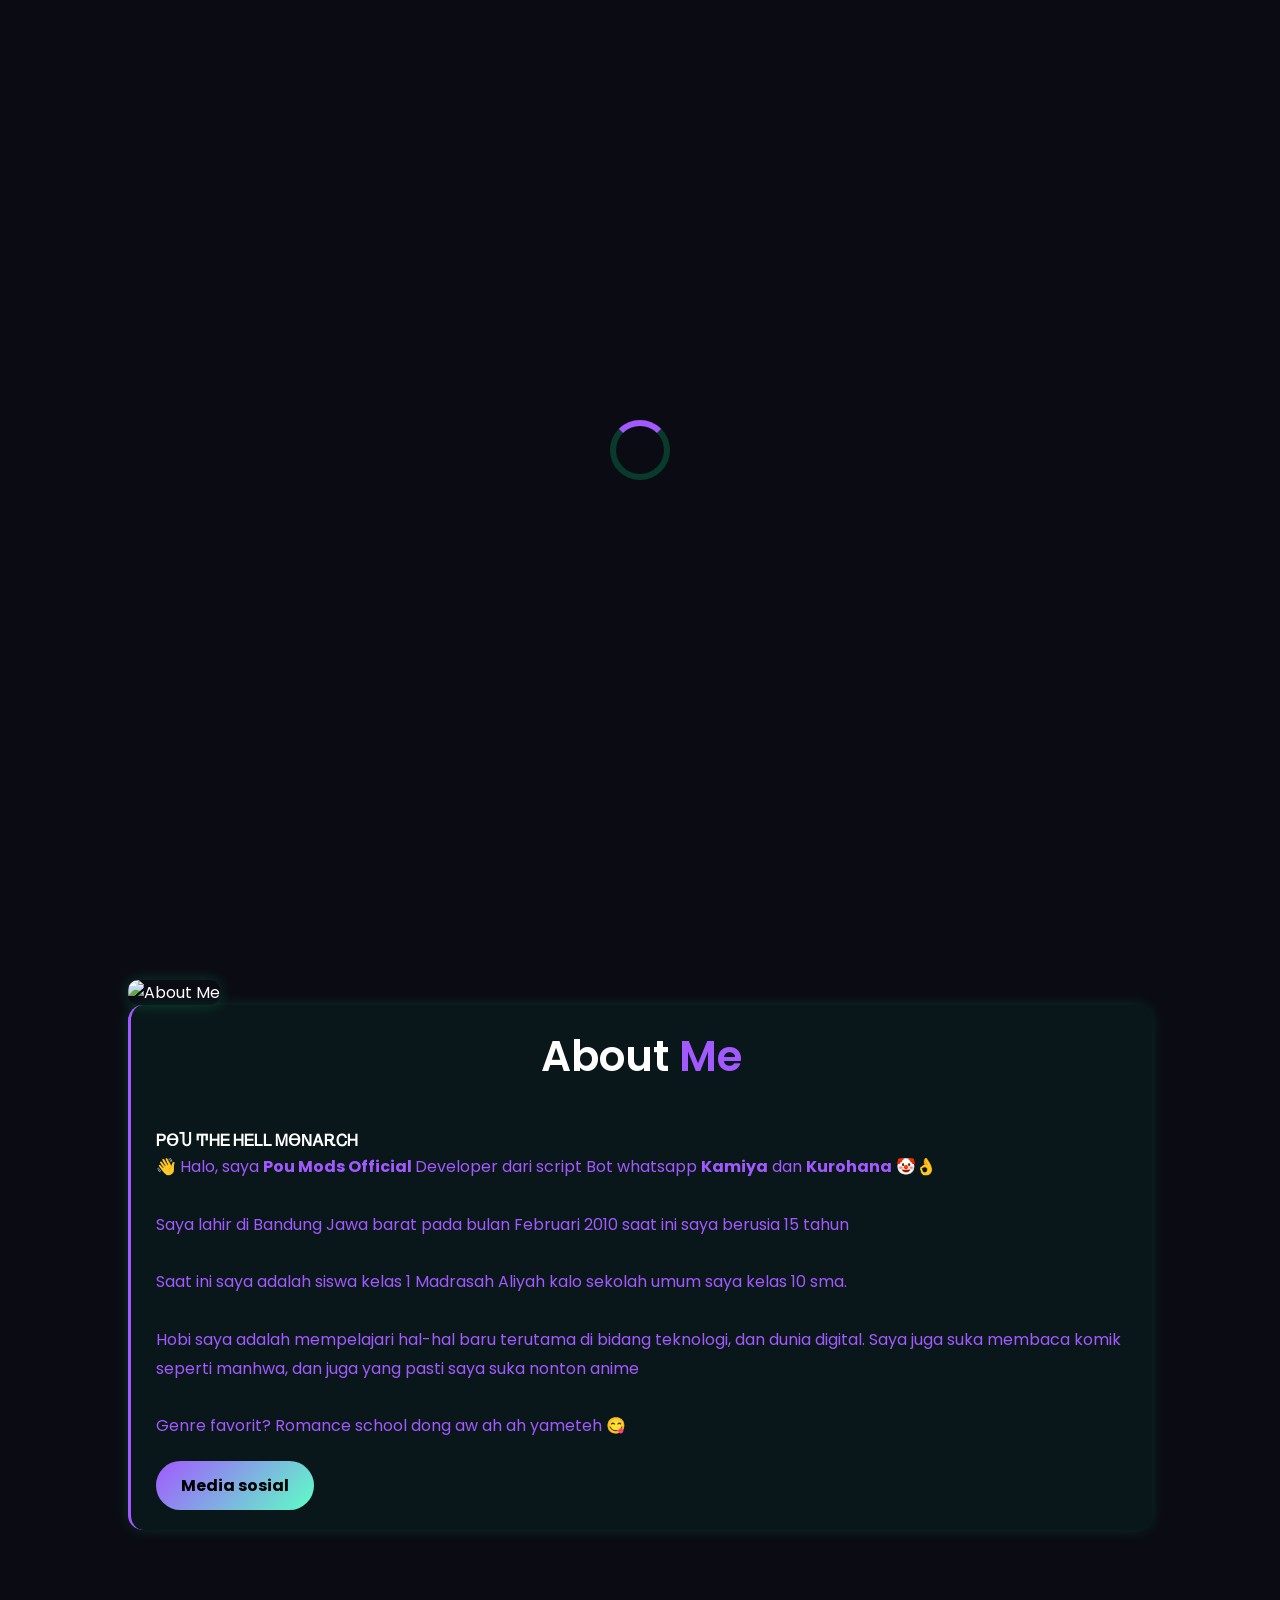
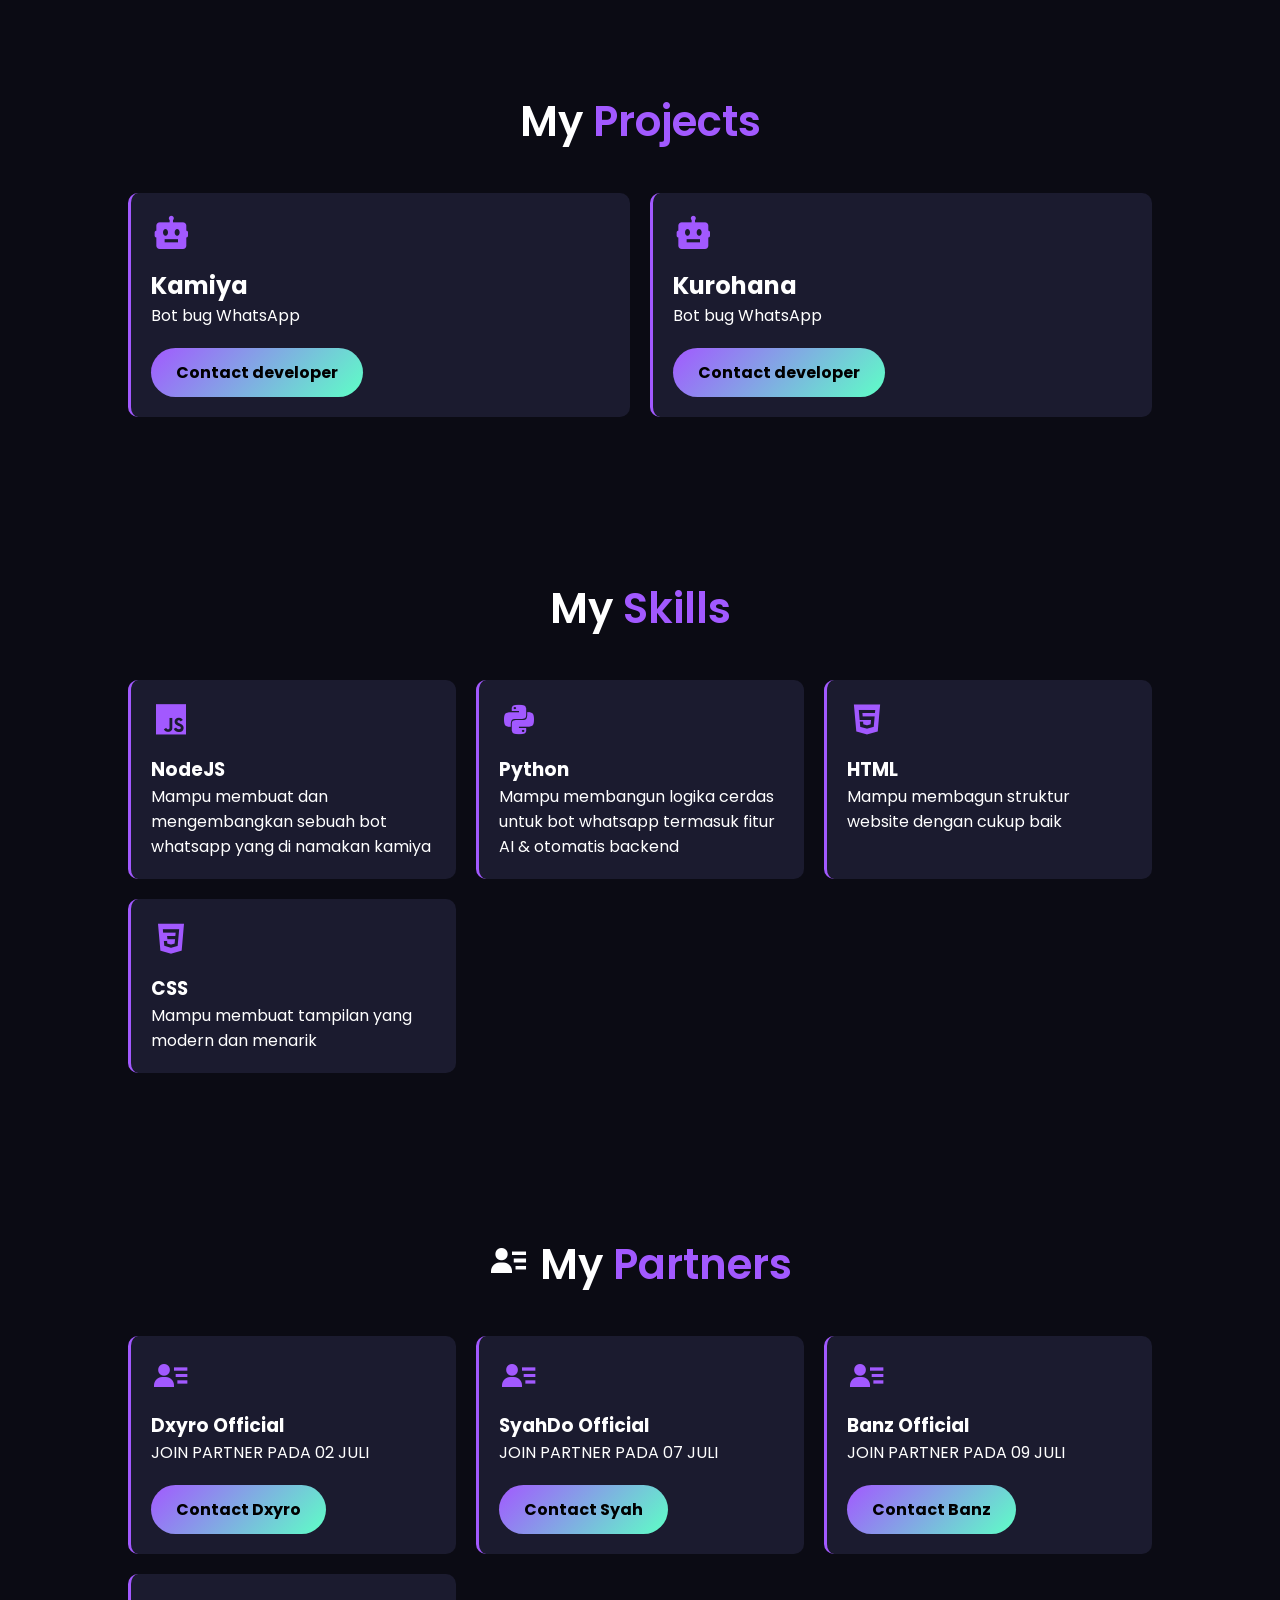
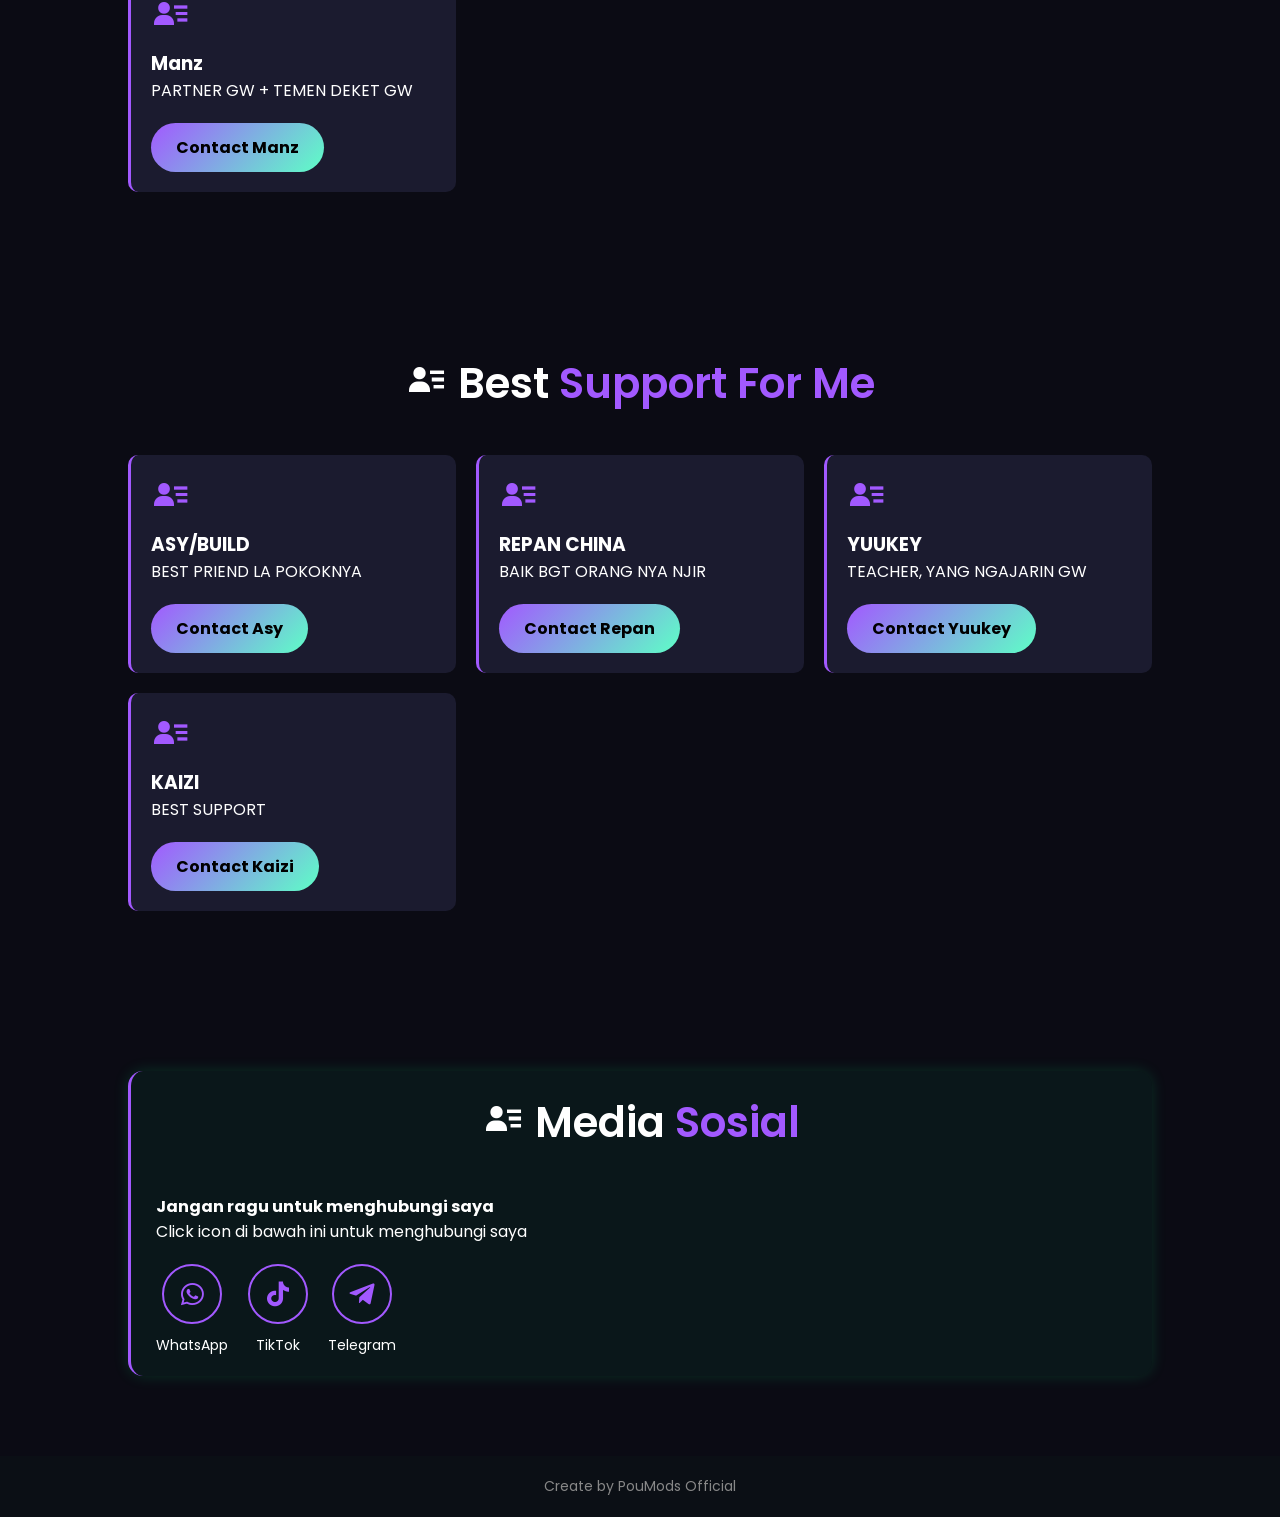
==== commit 7b1b5cb9: "index.html" ====
--- a/index.html
+++ b/index.html
@@ -569,516 +569,4 @@
     });
   </script>
 </body>
-</html>  background-image: url('https://img1.pixhost.to/images/6988/618746518_rizzhosting.jpg');
-  background-repeat: no-repeat;
-  background-position: top center;
-  background-size: contain;
-  background-attachment: scroll;
-  color: var(--text-color);
-  min-height: 100vh;
-  font-family: 'Poppins', sans-serif;
-  overflow-x: hidden;
-}
-
-#preloader {
-  background: var(--bg-color) url('https://i.gifer.com/ZZ5H.gif') no-repeat center center;
-  height: 100vh;
-  width: 100%;
-  position: fixed;
-  z-index: 999;
-}
-
-header {
-  position: fixed;
-  top: 0;
-  left: 0;
-  width: 100%;
-  padding: 20px 10%;
-  background: var(--second-bg-color);
-  display: flex;
-  justify-content: space-between;
-  align-items: center;
-  z-index: 100;
-}
-
-.menu-toggle {
-  display: none;
-  font-size: 28px;
-  color: var(--main-color);
-  cursor: pointer;
-}
-
-.navbar {
-  display: flex;
-  gap: 30px;
-  align-items: center;
-}
-
-.navbar a {
-  font-size: 18px;
-  color: var(--text-color);
-  text-decoration: none;
-  position: relative;
-  transition: 0.3s;
-  padding: 5px 0;
-}
-
-.navbar a:hover,
-.navbar a.active {
-  color: var(--main-color);
-}
-
-.navbar a::after {
-  content: "";
-  position: absolute;
-  bottom: 0;
-  left: 0;
-  height: 2px;
-  width: 0;
-  background-color: var(--main-color);
-  transition: 0.3s ease;
-}
-
-.navbar a:hover::after,
-.navbar a.active::after {
-  width: 100%;
-}
-
-.logo {
-  font-size: 25px;
-  font-weight: bold;
-  color: var(--main-color);
-}
-
-@media (max-width: 768px) {
-  .menu-toggle {
-    display: block;
-    z-index: 101;
-  }
-
-  .navbar {
-    position: absolute;
-    top: 100%;
-    right: 0;
-    background: var(--second-bg-color);
-    flex-direction: column;
-    align-items: flex-start;
-    width: 200px;
-    padding: 20px;
-    transform: translateX(100%);
-    transition: 0.3s ease;
-    box-shadow: 0 0 15px rgba(0, 255, 136, 0.2);
-  }
-
-  .navbar.active {
-    transform: translateX(0);
-  }
-
-  .navbar a {
-    margin: 10px 0;
-  }
-}
-
-section {
-  padding: 80px 10%;
-  scroll-margin-top: 80px;
-}
-
-.home {
-  display: flex;
-  align-items: center;
-  height: 100vh;
-  background: url('wallpaper.jpg') no-repeat center center/cover;
-}
-
-.home-content {
-  max-width: 600px;
-  background: rgba(0, 255, 136, 0.05);
-  border-left: 3px solid var(--main-color);
-  padding: 20px 25px;
-  border-radius: 15px;
-  box-shadow: 0 0 15px rgba(0, 255, 136, 0.15);
-}
-
-.home-content h1,
-.home-content h3,
-.home-content p {
-  margin-bottom: 15px;
-}
-
-.home-content h3 span {
-  color: var(--main-color);
-}
-
-.btn-box {
-  display: inline-block;
-  padding: 12px 25px;
-  background: var(--main-color);
-  color: #000;
-  font-weight: bold;
-  border-radius: 30px;
-  text-decoration: none;
-  transition: 0.3s;
-  margin-top: 20px;
-}
-
-.btn-box:hover {
-  background: transparent;
-  border: 2px solid var(--main-color);
-  color: var(--main-color);
-}
-
-.home-sci {
-  display: flex;
-  gap: 15px;
-  margin-top: 20px;
-}
-
-.home-sci a {
-  width: 45px;
-  height: 45px;
-  border: 2px solid var(--main-color);
-  border-radius: 50%;
-  display: flex;
-  align-items: center;
-  justify-content: center;
-  color: var(--main-color);
-  transition: 0.3s;
-  text-decoration: none;
-}
-
-.home-sci a:hover {
-  background: var(--main-color);
-  color: var(--bg-color);
-  transform: scale(1.1);
-}
-
-.sub-title {
-  font-size: 48px;
-  text-align: center;
-  margin-bottom: 40px;
-}
-
-.sub-title span {
-  color: var(--main-color);
-}
-
-.about,
-.skills {
-  display: flex;
-  gap: 2rem;
-  flex-wrap: wrap;
-  align-items: center;
-}
-
-.about-img img {
-  width: 100%;
-  max-width: 500px;
-  border-radius: 10px;
-  box-shadow: 0 0 15px rgba(0, 255, 136, 0.2);
-}
-
-.services-list {
-  display: grid;
-  grid-template-columns: repeat(auto-fit, minmax(250px, 1fr));
-  gap: 20px;
-}
-
-.services-list div {
-  background: var(--second-bg-color);
-  padding: 20px;
-  border-radius: 10px;
-  border-left: 3px solid var(--main-color);
-  transition: 0.3s;
-}
-
-.services-list div:hover {
-  background: var(--main-color);
-  color: #000;
-}
-
-.services-list div i {
-  font-size: 40px;
-  margin-bottom: 15px;
-  color: var(--main-color);
-}
-
-.services-list div:hover i {
-  color: #000;
-}
-
-.contact {
-  display: flex;
-  flex-wrap: wrap;
-  gap: 2rem;
-}
-
-.last-text {
-  text-align: center;
-  padding: 20px;
-  background: #0b0f15;
-  color: #888;
-}
-
-.top {
-  position: fixed;
-  bottom: 20px;
-  right: 20px;
-}
-
-.top i {
-  background: var(--main-color);
-  color: var(--bg-color);
-  padding: 10px;
-  border-radius: 50%;
-}
-
-.contact-icons {
-  display: flex;
-  gap: 20px;
-  flex-wrap: wrap;
-  justify-content: flex-start;
-  margin-top: 20px;
-}
-
-.contact-icons .social-icon {
-  display: flex;
-  flex-direction: column;
-  align-items: center;
-  gap: 6px;
-}
-
-.contact-icons .social-icon a {
-  width: 60px;
-  height: 60px;
-  font-size: 30px;
-  border: 2px solid var(--main-color);
-  border-radius: 50%;
-  display: flex;
-  align-items: center;
-  justify-content: center;
-  color: var(--main-color);
-  transition: 0.3s;
-  text-decoration: none;
-}
-
-.contact-icons .social-icon span {
-  font-size: 14px;
-  color: var(--text-color);
-  margin-top: 5px;
-}
-
-.contact-icons .social-icon a:hover {
-  background: var(--main-color);
-  color: var(--bg-color);
-  transform: scale(1.1);
-}
-#preloader {
-  background: var(--bg-color);
-  height: 100vh;
-  width: 100%;
-  position: fixed;
-  z-index: 999;
-  display: flex;
-  align-items: center;
-  justify-content: center;
-}
-
-.spinner {
-  width: 60px;
-  height: 60px;
-  border: 6px solid rgba(0, 255, 136, 0.2);
-  border-top: 6px solid var(--main-color);
-  border-radius: 50%;
-  animation: spin 1s linear infinite;
-}
-
-@keyframes spin {
-  0% { transform: rotate(0deg); }
-  100% { transform: rotate(360deg); }
-}
-  </style>
-</head>
-<body>
-<div id="preloader">
-  <div class="spinner"></div>
-</div>
-
-<header class="header">
-  <div class="menu-toggle" id="menu-toggle">
-    <i class='bx bx-menu'></i>
-  </div>
-  <nav class="navbar" id="navbar">
-    <a href="#" class="active">Home</a>
-    <a href="#about">About</a>
-    <a href="#services">Projects</a>
-    <a href="#partners">Partner</a>
-    <a href="#skills">Skills</a>
-    <a href="#contact">Contact</a>
-  </nav>
-</header>
-
-  <section class="home">
-    <div class="home-content glass-effect">
-      <h3>🙋Halo saya</h3>
-      <h1>PouMods Official</h1>
-      <h3><span class="text"></span></h3>
-      <p> Jarang terlihat bukan berarti tak terlibat masi kutunggu waktu yang pas untuk kembali berdansa </p>
-      <div class="home-sci">
-        <a href="https://wa.me/+6283177843144"><i class="bx bxl-whatsapp"></i></a>
-        <a href="https://www.tiktok.com/@poualwayssolo?_t=ZS-8xlXAdPJHqJ&_r=1"><i class="bx bxl-tiktok"></i></a>
-        <a href="https://t.me/Pouskibudi"><i class="bx bxl-telegram"></i></a>
-      </div>
-      <a href="#contact" class="btn-box">View social media</a>
-    </div>
-  </section>
-
-  <section class="about" id="about">
-    <div class="about-img">
-      <img src="https://files.catbox.moe/kwe4c3.jpeg" alt="About Me">
-    </div>
-    <div class="about-text glass-effect">
-      <div class="sub-title">About <span>Me</span></div>
-      <h4>ᏢϴႮ ͲᎻᎬ ᎻᎬᏞᏞ ᎷϴΝᎪᎡᏟᎻ</h4>
-      <p style="color: var(--main-color); line-height: 1.8;">
-  👋 Halo, saya <strong> Pou Mods Official </strong> Developer dari script Bot whatsapp <strong>Kamiya</strong> dan <strong>Kurohana</strong> 🤡👌 <br><br>
-  
-  Saya lahir di Bandung Jawa barat pada bulan Februari 2010 saat ini saya berusia 15 tahun <br><br>
-  
-  Saat ini saya adalah siswa kelas 1 Madrasah Aliyah 
-  kalo sekolah umum saya kelas 10 sma.<br><br>
-  
- Hobi saya adalah mempelajari hal-hal baru terutama di bidang teknologi, dan dunia digital. Saya juga suka membaca komik seperti manhwa, dan juga yang pasti saya suka nonton anime<br><br>
-  
-Genre favorit? Romance school dong aw ah ah yameteh 😋
-</p>
-      <a href="#contact" class="btn-box">Media sosial</a>
-    </div>
-  </section>
-
-  <section class="services" id="services">
-    <div class="sub-title">My <span>Projects</span></div>
-    <div class="services-list">
-      <div>
-        <i class='bx bxs-bot'></i>
-        <h2>Kamiya</h2>
-        <p>Bot bug WhatsApp</p>
-        <a href="https://wa.me/6283177843144" class="btn-box">Contact developer</a>
-      </div>
-      <div>
-        <i class='bx bxs-bot'></i>
-        <h2>Kurohana</h2>
-        <p>Bot bug WhatsApp</p>
-        <a href="https://wa.me/6283177843144" class="btn-box">Contact developer</a>
-      </div>
-    </div>
-  </section>
-
-  <section class="skills" id="skills">
-    <div class="sub-title">My <span>Skills</span></div>
-    <div class="services-list">
-      <div><i class='bx bxl-javascript'></i><h3>NodeJS</h3><p>Mampu membuat dan mengembangkan sebuah bot whatsapp yang di namakan kamiya</p></div>
-      <div><i class='bx bxl-python'></i><h3>Python</h3><p>Mampu membangun logika cerdas untuk bot whatsapp termasuk fitur AI & otomatis backend</p></div>
-      <div><i class='bx bxl-html5'></i><h3>HTML</h3><p>Mampu membagun struktur website dengan cukup baik</p></div>
-      <div><i class='bx bxl-css3'></i><h3>CSS</h3><p>Mampu membuat tampilan yang modern dan menarik</p></div>
-    </div>
-  </section>
-  
-  <section class="partners" id="partners">
-  <div class="sub-title"><i class='bx bxs-user-detail'></i> My <span>Partners</span></div>
-  <div class="services-list">
-    <div>
-      <i class='bx bxs-user-detail'></i>
-      <h3>Dxyro Official</h3>
-      <p>JOIN PARTNER PADA 02 JULI</p>
-      <a href="https://t.me/dxyroo" class="btn-box">Contact Dxyro</a>
-    </div>
-    <div>
-      <i class='bx bxs-user-detail'></i>
-      <h3>SyahDo Official</h3>
-      <p>JOIN PARTNER PADA 07 JULI</p>
-      <a href="https://t.me/syahv2doffc" class="btn-box">Contact Syah</a>
-    </div>
-    <div>
-      <i class='bx bxs-user-detail'></i>
-      <h3>Banz Official</h3>
-      <p>JOIN PARTNER PADA 09 JULI</p>
-      <a href="https://t.me/BanzXvip" class="btn-box">Contact Banz</a>
-    </div>
-    <div>
-      <i class='bx bxs-user-detail'></i>
-      <h3>Manz</h3>
-      <p>PARTNER GW + TEMEN DEKET GW</p>
-      <a href="https://t.me/franscrash" class="btn-box">Contact Manz</a>
-    </div>
-  </div>
-</section>
-
-<section class="contact" id="contact">
-  <div class="contact-text glass-effect">
-    <div class="sub-title">
-      <i class='bx bxs-user-detail'></i> My <span>Medsos</span>
-    </div>
-    <h4>Jangan ragu untuk menghubungi saya</h4>
-    <p>Click icon di bawah ini untuk menghubungi saya</p>
-
-    <div class="contact-icons">
-      <div class="social-icon">
-        <a href="https://wa.me/+6283177843144"><i class="bx bxl-whatsapp"></i></a>
-        <span>WhatsApp</span>
-      </div>
-      <div class="social-icon">
-        <a href="https://www.tiktok.com/@poualwayssolo?_t=ZS-8xlXAdPJHqJ&_r=1"><i class="bx bxl-tiktok"></i></a>
-        <span>TikTok</span>
-      </div>
-      <div class="social-icon">
-        <a href="https://t.me/Pouskibudi"><i class="bx bxl-telegram"></i></a>
-        <span>Telegram</span>
-      </div>
-    </div>
-  </div>
-</section>
-
-<div class="last-text"><p>Create by PouMods Official</p></div>
-<a href="#" class="top"><i class='bx bx-up-arrow-alt'></i></a>
-
-<script>
-  const typed = new Typed(".text", {
-    strings: [
-      " Hai saya Pou",
-      " Developer script Kamiya dan Kuroha",
-      " emm gw suka tobrut "
-    ],
-    typeSpeed: 85,
-    backSpeed: 75,
-    backDelay: 85,
-    loop: true
-  });
-
-  window.addEventListener("load", function () {
-    document.getElementById("preloader").style.display = "none";
-  });
-
-  ScrollReveal({
-    reset: false,
-    distance: '50px',
-    duration: 1500,
-    delay: 300,
-    easing: 'ease-in-out'
-  });
-
-  ScrollReveal().reveal('.home-content', { origin: 'top', interval: 200 });
-  ScrollReveal().reveal('.about-img', { origin: 'left' });
-  ScrollReveal().reveal('.about-text', { origin: 'right' });
-  ScrollReveal().reveal('.services-list div', { origin: 'bottom', interval: 200 });
-  ScrollReveal().reveal('.skills .services-list div', { origin: 'bottom', interval: 200 });
-  ScrollReveal().reveal('.contact-text', { origin: 'left' });
-
-  const menuToggle = document.getElementById('menu-toggle');
-  const navbar = document.getElementById('navbar');
-  menuToggle.addEventListener('click', () => {
-    navbar.classList.toggle('active');
-  });
-</script>
-</body>
-      </html>
+</html>
